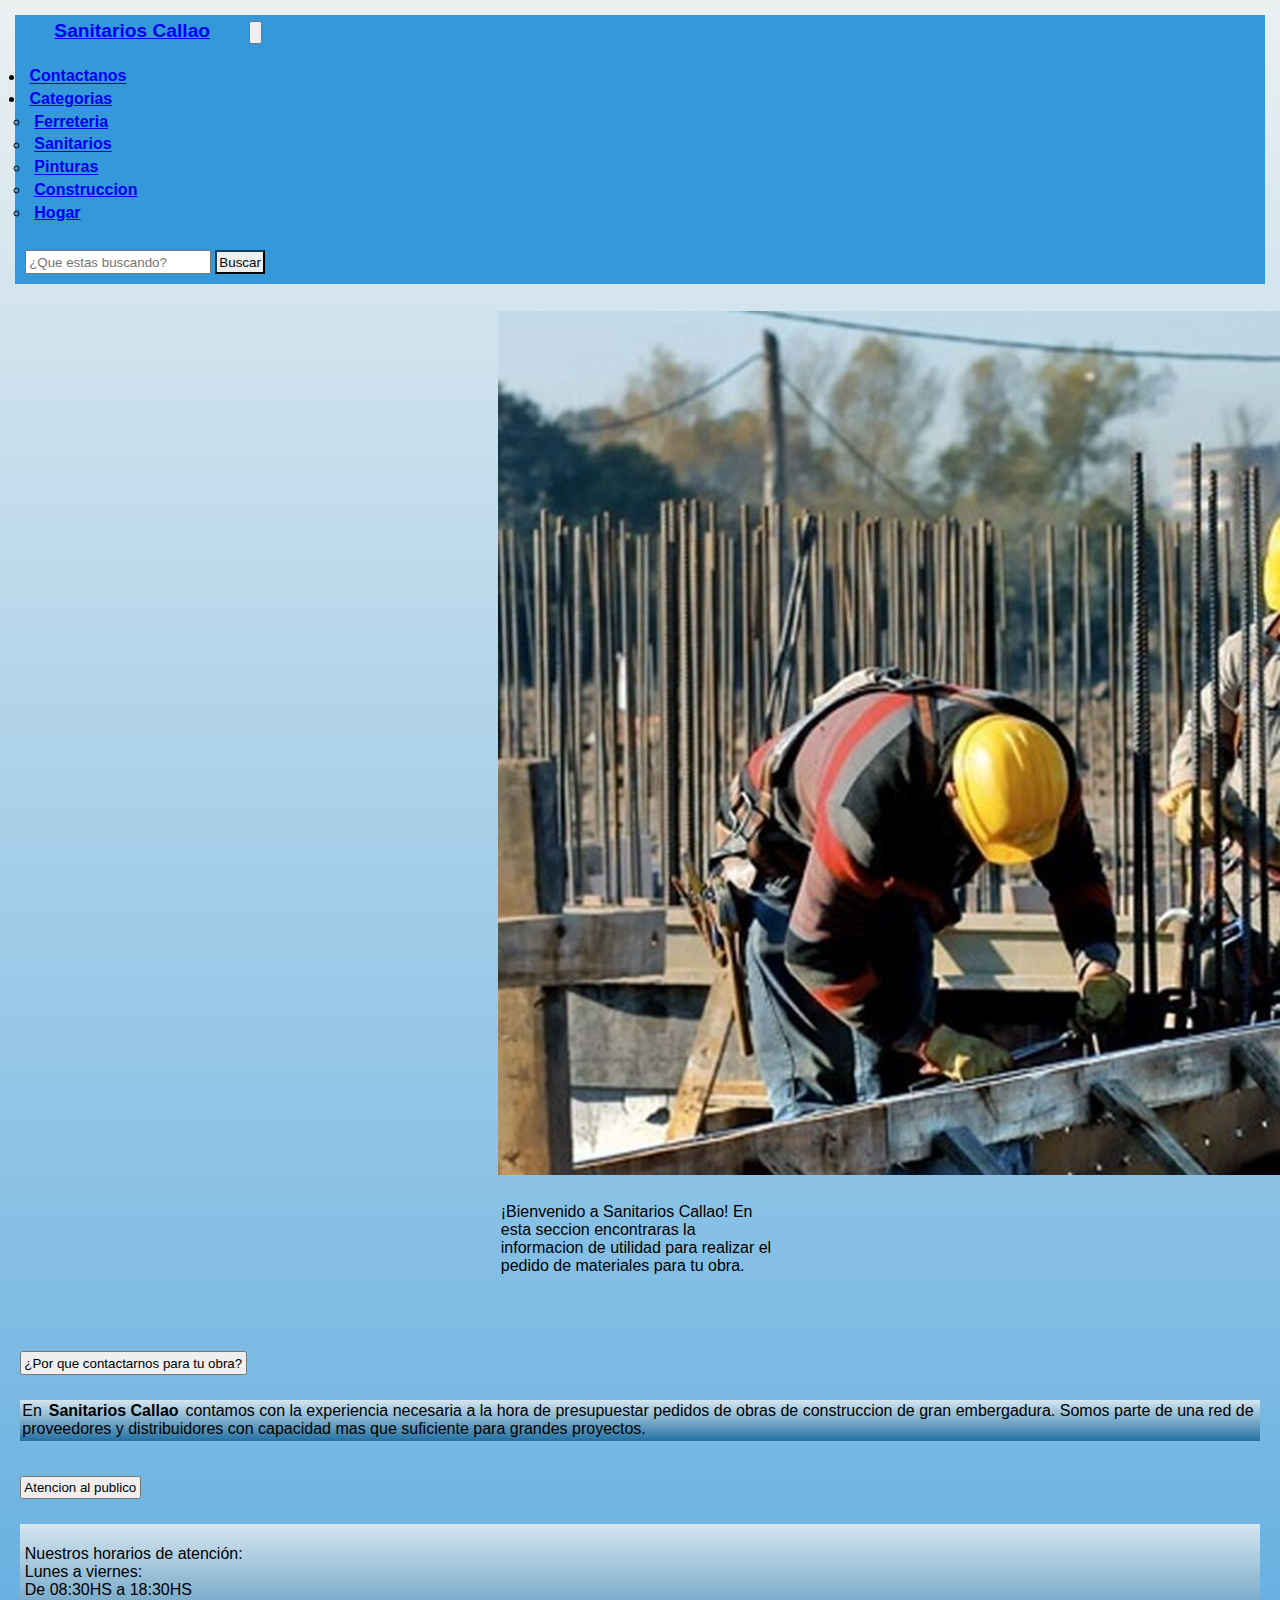
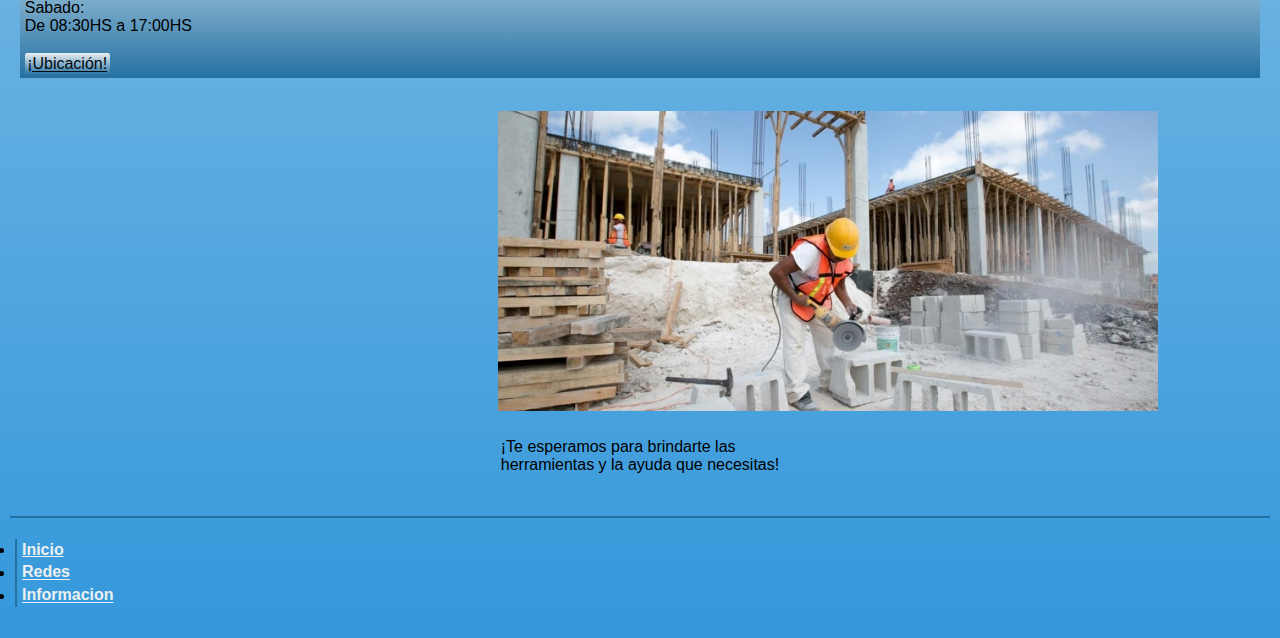
==== sections/construccion.html @ a11d974d "Commit post detalles estilo (boton ubicacion etc), test" ====
<!DOCTYPE html>
<html lang="en">
  <head>
    <!-- Required meta tags -->
    <meta charset="utf-8" />
    <meta name="viewport" content="width=device-width, initial-scale=1" />
    <meta
      name="description"
      content="En Sanitarios Callao armamos tu lista de pedidos necesarios para tu obra y construcción."
    />
    <meta name="keywords" content="Construccion Herramientas" />

    <!-- Bootstrap CSS -->
    <link
      href="https://cdn.jsdelivr.net/npm/bootstrap@5.0.2/dist/css/bootstrap.min.css"
      rel="stylesheet"
      integrity="sha384-EVSTQN3/azprG1Anm3QDgpJLIm9Nao0Yz1ztcQTwFspd3yD65VohhpuuCOmLASjC"
      crossorigin="anonymous"
    />
    <link rel="stylesheet" href="../styles/styles.css" />

    <title>
      Construcción - Sanitarios Callao | Todo lo que necesitas para tus obras
    </title>
  </head>

  <!--   INICIO BODY + HEADER -->

  <body class="body">
    <header class="header">
      <div class="header__main-div">
        <nav class="navbar navbar-expand-lg navbar-light bg-light">
          <div class="container-fluid">
            <a class="navbar-brand marca1" href="../index.html"
              >Sanitarios Callao</a
            >
            <button
              class="navbar-toggler"
              type="button"
              data-bs-toggle="collapse"
              data-bs-target="#navbarScroll"
              aria-controls="navbarScroll"
              aria-expanded="false"
              aria-label="Toggle navigation"
            >
              <span class="navbar-toggler-icon"></span>
            </button>
            <div class="collapse navbar-collapse" id="navbarScroll">
              <ul
                class="navbar-nav me-auto my-2 my-lg-0 navbar-nav-scroll"
                style="--bs-scroll-height: 100px"
              >
                <li class="nav-item">
                  <a class="nav-link" href="../sections/contactos.html"
                    >Contactanos</a
                  >
                </li>
                <li class="nav-item dropdown">
                  <a
                    class="nav-link dropdown-toggle"
                    href="#"
                    id="navbarScrollingDropdown"
                    role="button"
                    data-bs-toggle="dropdown"
                    aria-expanded="false"
                  >
                    Categorias
                  </a>
                  <ul
                    class="dropdown-menu"
                    aria-labelledby="navbarScrollingDropdown"
                  >
                    <li>
                      <a class="dropdown-item" href="ferreteria.html"
                        >Ferreteria</a
                      >
                    </li>
                    <li>
                      <a class="dropdown-item" href="sanitarios.html"
                        >Sanitarios</a
                      >
                    </li>
                    <li>
                      <a class="dropdown-item" href="pinturas.html">Pinturas</a>
                    </li>
                    <li>
                      <a class="dropdown-item" href="construccion.html"
                        >Construccion</a
                      >
                    </li>
                    <li>
                      <a class="dropdown-item" href="hogar.html">Hogar</a>
                    </li>
                  </ul>
                </li>
              </ul>
              <form class="d-flex">
                <input
                  class="form-control me-2"
                  type="search"
                  placeholder="¿Que estas buscando?"
                  aria-label="Search"
                />
                <button class="btn btn-outline-success" type="submit">
                  Buscar
                </button>
              </form>
            </div>
          </div>
        </nav>
      </div>
    </header>

    

    <!-- FIN BODY + HEADER -->

    <!-- INICIO WIDGETS CARDS + ACCORDION -->

    <div class="card-container1">
      <div class="card" style="width: 18rem">
        <img
          src="../img/IMGSectionConstruccion.jpg"
          class="card-img-top"
          alt="Imagen de obra en construcción"
        />
        <div class="card-body">
          <p class="card-text">
            ¡Bienvenido a Sanitarios Callao! En esta seccion encontraras la
            informacion de utilidad para realizar el pedido de materiales para
            tu obra.
          </p>
        </div>
      </div>
    </div>

    <main>
      <div class="accordion" id="accordionPanelsStayOpenExample">
        <div class="accordion-item">
          <h2 class="accordion-header" id="panelsStayOpen-headingOne">
            <button
              class="accordion-button"
              type="button"
              data-bs-toggle="collapse"
              data-bs-target="#panelsStayOpen-collapseOne"
              aria-expanded="true"
              aria-controls="panelsStayOpen-collapseOne"
            >
              ¿Por que contactarnos para tu obra?
            </button>
          </h2>
          <div
            id="panelsStayOpen-collapseOne"
            class="accordion-collapse collapse show"
            aria-labelledby="panelsStayOpen-headingOne"
          >
            <div class="accordion-body">
              En <strong>Sanitarios Callao</strong> contamos con la experiencia necesaria a la hora de presupuestar pedidos de obras de construccion de gran embergadura. Somos parte de una red de proveedores y distribuidores con capacidad mas que suficiente para grandes proyectos.
            </div>
          </div>
        </div>
        <!-- <div class="accordion-item">
          <h2 class="accordion-header" id="panelsStayOpen-headingTwo">
            <button
              class="accordion-button collapsed"
              type="button"
              data-bs-toggle="collapse"
              data-bs-target="#panelsStayOpen-collapseTwo"
              aria-expanded="false"
              aria-controls="panelsStayOpen-collapseTwo"
            >
              Informacion institucional
            </button>
          </h2>
          <div
            id="panelsStayOpen-collapseTwo"
            class="accordion-collapse collapse"
            aria-labelledby="panelsStayOpen-headingTwo"
          >
            <div class="accordion-body">
              Situado en las cercanias de la estacion de Grand Bourg del
              ferrocarril Belgrano Norte, Santiarios Callao es una ferreteria de
              barrio que ofrece a la zona muchisimas soluciones y los provee de
              elementos siempre tan necesitados en el hogar. En el contexto
              presente cuando la cuarentena forzo a los vecinos a permanecer en
              sus hogares, las ferreterias de barrio fueron esenciales ya que
              los ciudadanos empezaron a mejorar las condiciones de sus hogares
              dia tras dia. En Sanitarios Callao se ofrecio, ofrece y ofrecera
              siempre atencion personalizada y experimentada a todo aquel que se
              acerce a nuestro mostrador. Adicionalmente podemos gestionar
              grandes pedidos para fines mayoristas como puede ser una obra o
              proyecto de mayor embergadura.
            </div>
          </div>
        </div> -->
        <div class="accordion-item">
          <h2 class="accordion-header" id="panelsStayOpen-headingThree">
            <button
              class="accordion-button collapsed"
              type="button"
              data-bs-toggle="collapse"
              data-bs-target="#panelsStayOpen-collapseThree"
              aria-expanded="false"
              aria-controls="panelsStayOpen-collapseThree"
            >
              Atencion al publico
            </button>
          </h2>
          <div
            id="panelsStayOpen-collapseThree"
            class="accordion-collapse collapse"
            aria-labelledby="panelsStayOpen-headingThree"
          >
            <div class="accordion-body">
              <p>
                Nuestros horarios de atención: <br />

                Lunes a viernes: <br />
                De 08:30HS a 18:30HS <br />
                Sabado: <br />
                De 08:30HS a 17:00HS <br />
              </p>
              <div>
                <a class="ubication-btn" href="https://www.google.com.ar/maps/place/Sanitarios+Callao/@-34.4780199,-58.7331586,18.83z/data=!4m5!3m4!1s0x95bca27e3b64666b:0x773f74cf2b16455b!8m2!3d-34.4775472!4d-58.7335548" class="ubicacion1" target="_blank">¡Ubicación!</a>
            </div>
            </div>
          </div>
        </div>
      </div>
    </main>

    <!-- <div class="form-container1">
      <form class="row gy-2 gx-3 align-items-center">
        <div class="col-auto">
          <label class="visually-hidden" for="autoSizingInput">Nombre</label>
          <input
            type="text"
            class="form-control"
            id="autoSizingInput"
            placeholder="Nombre completo"
          />
        </div>
        <div class="col-auto">
          <label class="visually-hidden" for="autoSizingInputGroup"
            >Username</label
          >
          <div class="input-group">
            <div class="input-group-text">@</div>
            <input
              type="text"
              class="form-control"
              id="autoSizingInputGroup"
              placeholder="Usuario/Cliente"
            />
          </div>
        </div>
        <div class="col-auto">
          <label class="visually-hidden" for="autoSizingSelect"
            >Preference</label
          >
          <select class="form-select" id="autoSizingSelect">
            <option selected>Elegir...</option>
            <option value="1">Mayorista</option>
            <option value="2">Minorista</option>
            <option value="3">Distribuidor</option>
          </select>
        </div>
        <div class="col-auto">
          <div class="form-check">
            <input
              class="form-check-input"
              type="checkbox"
              id="autoSizingCheck"
            />
            <label class="form-check-label" for="autoSizingCheck">
              Recordarme
            </label>
          </div>
        </div>
        <div class="col-auto">
          <button type="submit" class="btn btn-primary">Enviar</button>
        </div>
      </form>
    </div> -->

    <div class="card-container2">
      <div class="card" style="width: 18rem">
        <img src="../img/2da-imagen-construccion.jpg" class="card-img-top" alt="obra en construcción" />
        <div class="card-body">
          <p class="card-text">
            ¡Te esperamos para brindarte las herramientas y la ayuda que
            necesitas!
          </p>
        </div>
      </div>
    </div>

    <!-- FIN WIDGETS CARDS + ACCORDION -->

    <!-- INICIO FOOTER -->

    <footer class="footer">
      <ul class="nav justify-content-end">
        <li class="nav-item">
          <a class="nav-link active" aria-current="page" href="../index.html">Inicio</a>
        </li>
        <li class="nav-item">
          <a class="nav-link" href="#">Redes</a>
        </li>
        <li class="nav-item">
          <a class="nav-link" href="#">Informacion</a>
        </li>
      </ul>
    </footer>

    <!-- FIN FOOTER -->

    <!-- Option 1: Bootstrap Bundle with Popper -->
    <script
      src="https://cdn.jsdelivr.net/npm/bootstrap@5.0.2/dist/js/bootstrap.bundle.min.js"
      integrity="sha384-MrcW6ZMFYlzcLA8Nl+NtUVF0sA7MsXsP1UyJoMp4YLEuNSfAP+JcXn/tWtIaxVXM"
      crossorigin="anonymous"
    ></script>
  </body>
</html>
---- styles/styles.css ----
* {
  font-family: sans-serif !important;
  padding: 0.15rem !important;
}

body {
  background-image: -webkit-gradient(linear, left top, left bottom, from(#ECF0F1), to(#3498DB));
  background-image: linear-gradient(#ECF0F1, #3498DB);
  padding: unset !important;
}

.bg-light {
  background-color: #3498DB !important;
}

.nav-link {
  font-weight: bolder;
}

.dropdown-item {
  font-weight: bold;
}

.btn-outline-success {
  color: #03090e;
  border-color: #03090e;
}

.card-container1, .card-container2 {
  display: -webkit-box;
  display: -ms-flexbox;
  display: flex;
  -webkit-box-pack: center;
      -ms-flex-pack: center;
          justify-content: center;
  margin-top: 1rem !important;
  margin-bottom: 1rem !important;
}

.marca1 {
  font-size: 1.2rem;
  font-weight: bolder;
  -webkit-transition: color 1s, -webkit-transform 2s;
  transition: color 1s, -webkit-transform 2s;
  transition: transform 2s, color 1s;
  transition: transform 2s, color 1s, -webkit-transform 2s;
  margin-right: 2rem;
  margin-left: 2rem;
}

.marca1:hover {
  -webkit-transform: scale(1.3, 1.8);
          transform: scale(1.3, 1.8);
  color: #D4E6F1 !important;
}

.accordion-body {
  background-image: -webkit-gradient(linear, left top, left bottom, from(#D4E6F1), to(#2471A3));
  background-image: linear-gradient(#D4E6F1, #2471A3);
}

.ubicacion1 {
  text-decoration: none;
}

.form-container1 {
  display: -webkit-box;
  display: -ms-flexbox;
  display: flex;
  -webkit-box-pack: space-evenly;
      -ms-flex-pack: space-evenly;
          justify-content: space-evenly;
}

.form-select {
  width: 8rem;
}

.col-auto {
  margin-right: 2rem;
}

.ubication-btn {
  background-image: -webkit-gradient(linear, left top, left bottom, from(#ECF0F1), to(#2471A3));
  background-image: linear-gradient(#ECF0F1, #2471A3);
  color: #03090e;
  border-radius: 2px;
}

.footer {
  border-top: 2px solid #2471A3;
}

.footer .justify-content-end .nav-item {
  border-left: 2px solid #2471A3;
}

.footer .justify-content-end .nav-item .nav-link {
  color: #ECF0F1;
}
/*# sourceMappingURL=styles.css.map */
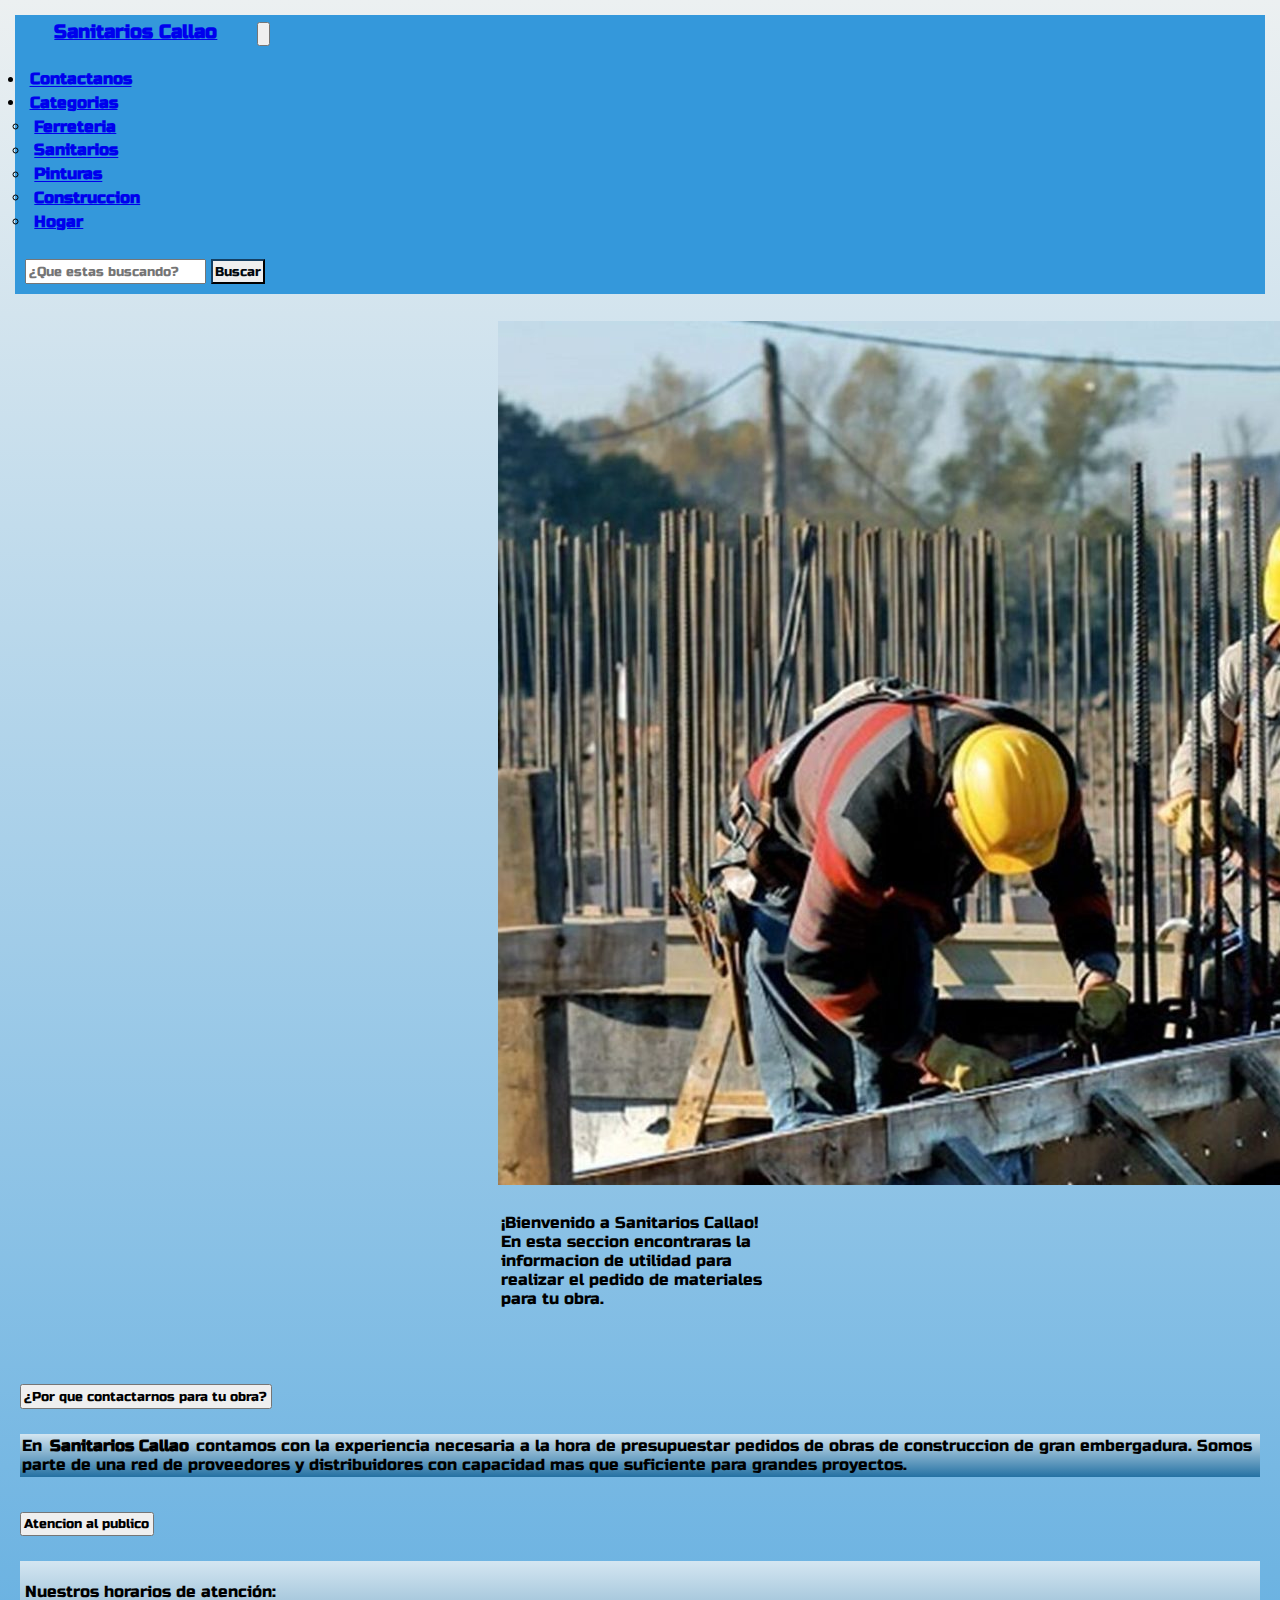
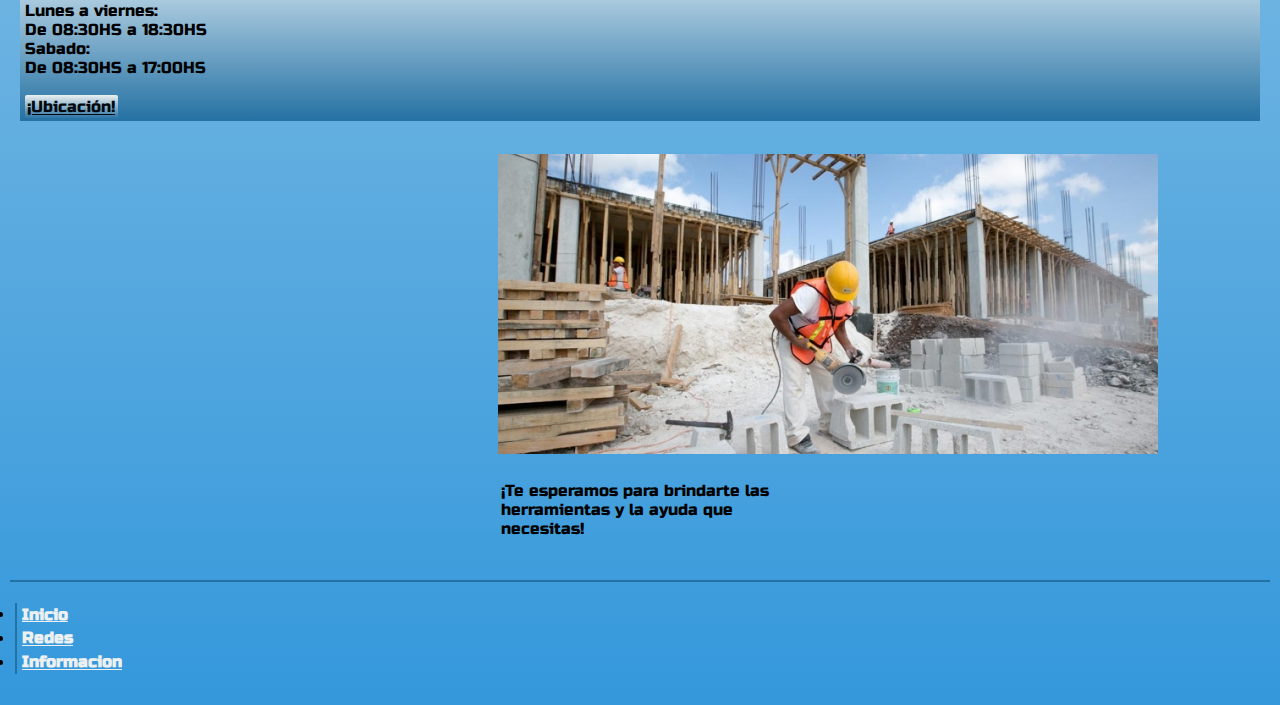
==== commit d8c0603b: "push con google fonts en todas las sections para subir al host de VERCEL" ====
--- a/sections/construccion.html
+++ b/sections/construccion.html
@@ -18,6 +18,9 @@
       crossorigin="anonymous"
     />
     <link rel="stylesheet" href="../styles/styles.css" />
+    <link rel="preconnect" href="https://fonts.googleapis.com">
+<link rel="preconnect" href="https://fonts.gstatic.com" crossorigin>
+<link href="https://fonts.googleapis.com/css2?family=Bebas+Neue&family=Russo+One&display=swap" rel="stylesheet">
 
     <title>
       Construcción - Sanitarios Callao | Todo lo que necesitas para tus obras
--- a/styles/styles.css
+++ b/styles/styles.css
@@ -1,5 +1,5 @@
 * {
-  font-family: sans-serif !important;
+  font-family: 'Russo One', sans-serif;
   padding: 0.15rem !important;
 }
 
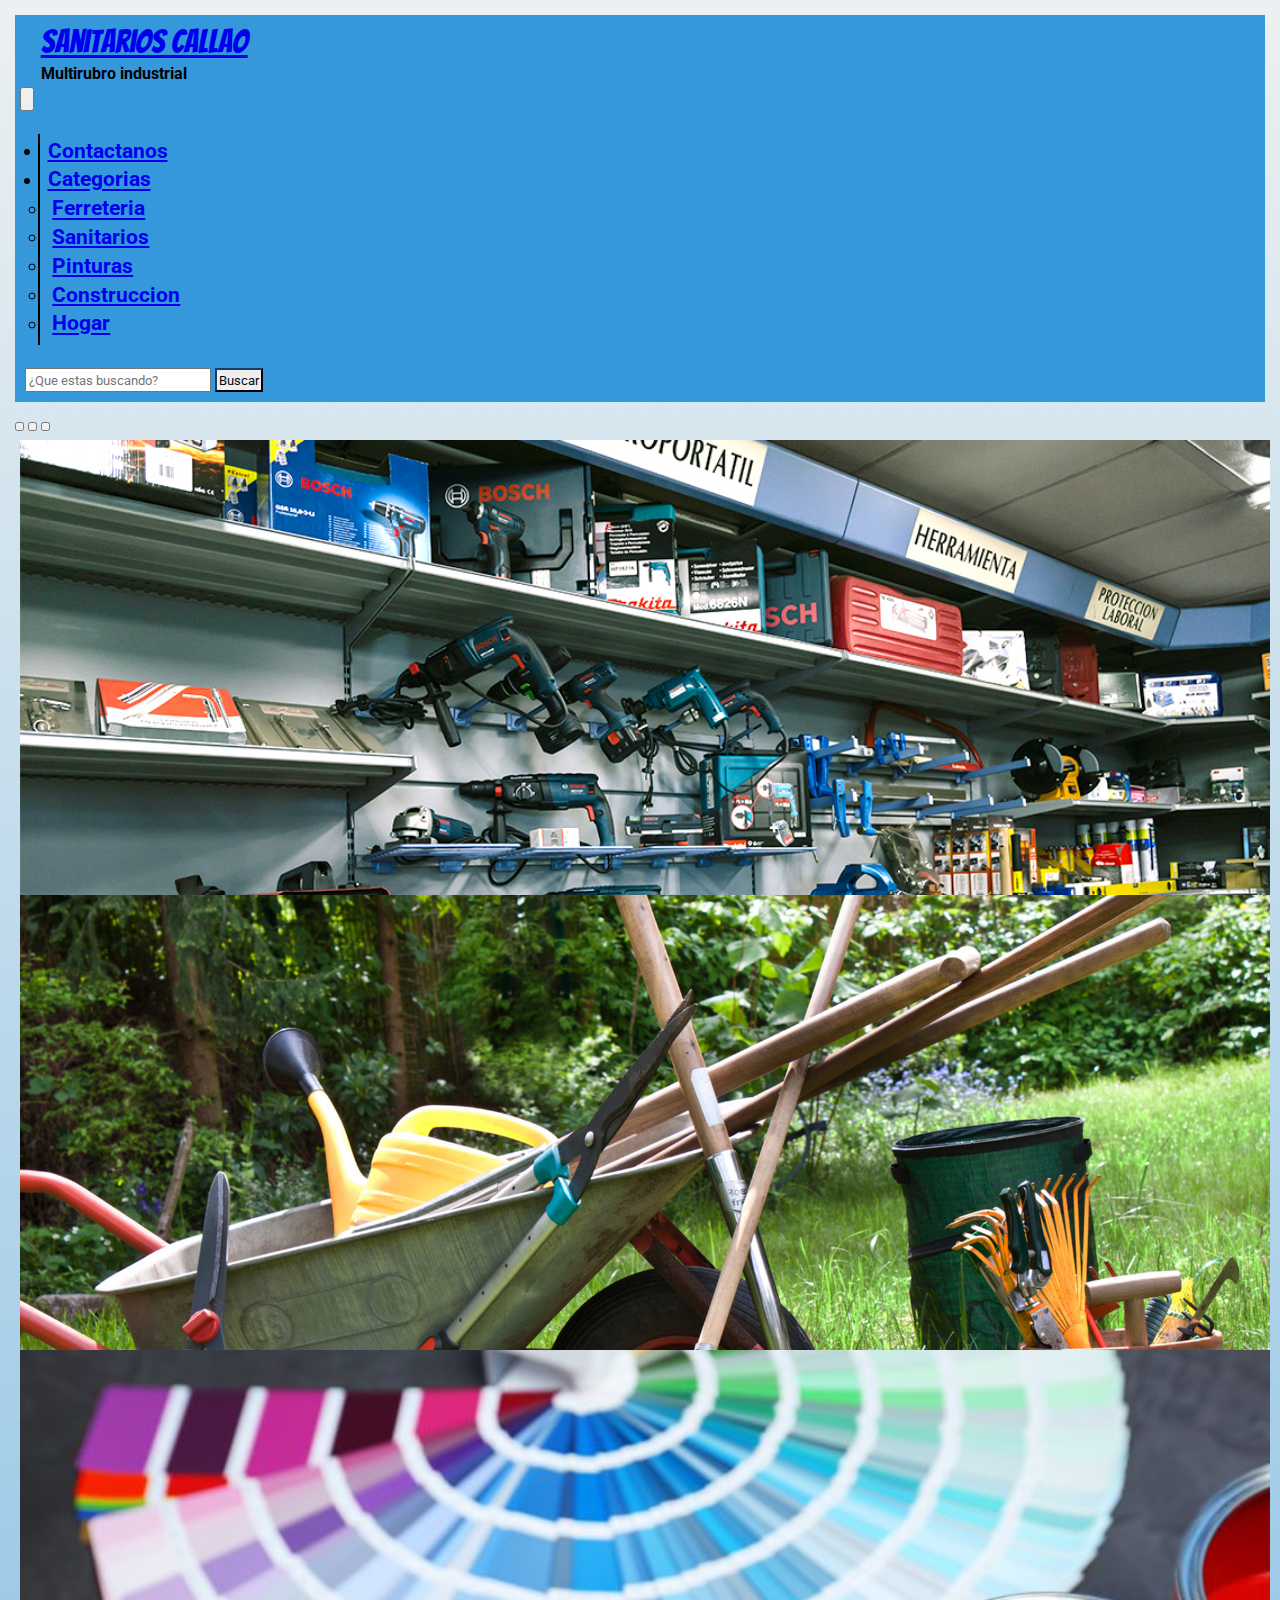
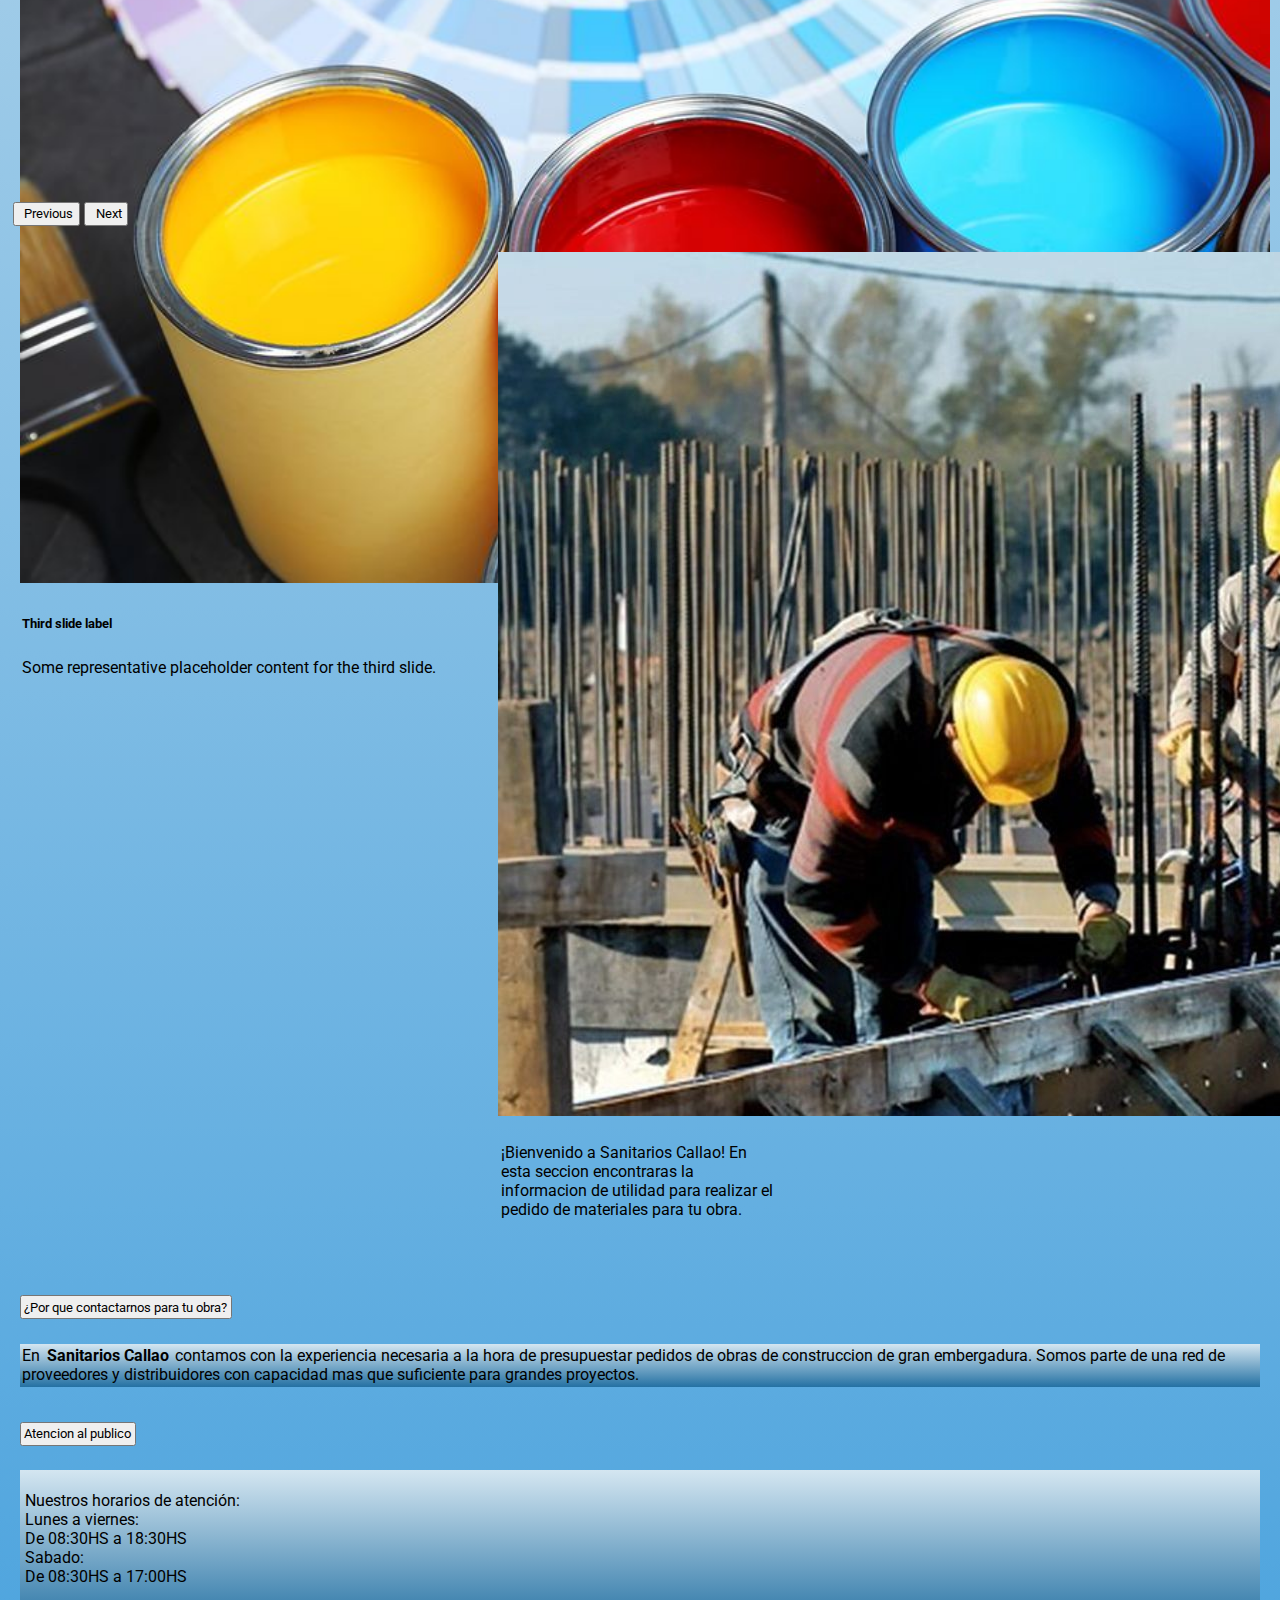
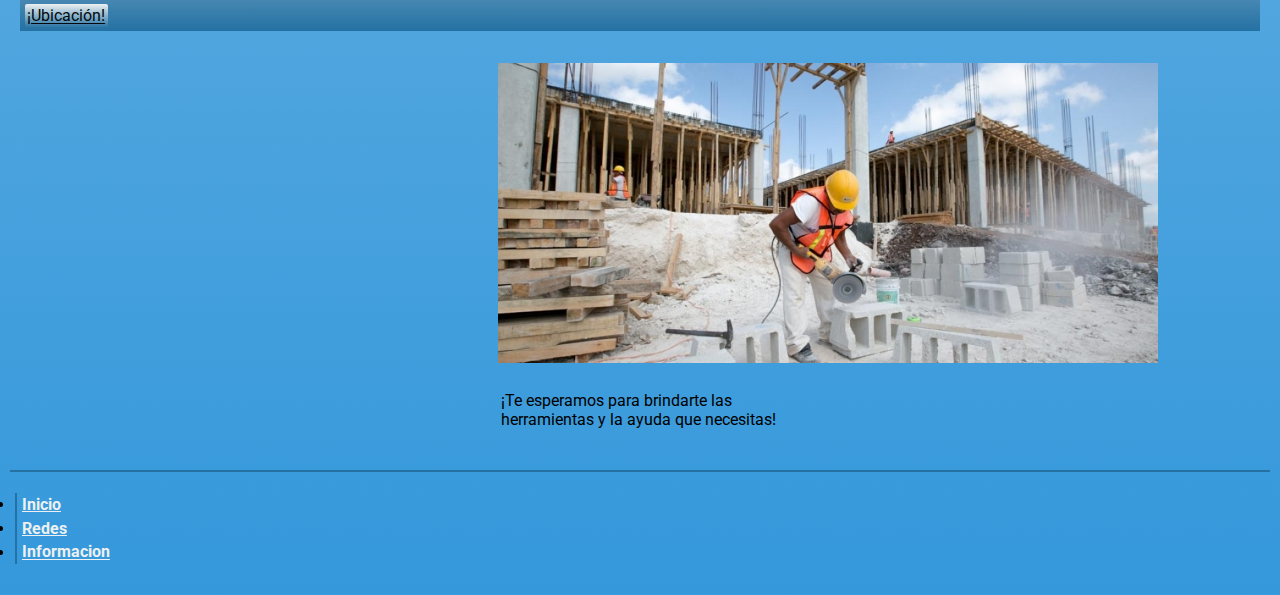
==== commit 53f9ec23: "correjido botto hamburguesa navbar. Nuevas fuentes y carousel en todas las secciones" ====
--- a/sections/construccion.html
+++ b/sections/construccion.html
@@ -21,6 +21,12 @@
     <link rel="preconnect" href="https://fonts.googleapis.com">
 <link rel="preconnect" href="https://fonts.gstatic.com" crossorigin>
 <link href="https://fonts.googleapis.com/css2?family=Bebas+Neue&family=Russo+One&display=swap" rel="stylesheet">
+<link rel="preconnect" href="https://fonts.googleapis.com">
+<link rel="preconnect" href="https://fonts.gstatic.com" crossorigin>
+<link href="https://fonts.googleapis.com/css2?family=Roboto:wght@100;400&display=swap" rel="stylesheet">
+<link rel="preconnect" href="https://fonts.googleapis.com">
+<link rel="preconnect" href="https://fonts.gstatic.com" crossorigin>
+<link href="https://fonts.googleapis.com/css2?family=Bangers&family=Luckiest+Guy&display=swap" rel="stylesheet">
 
     <title>
       Construcción - Sanitarios Callao | Todo lo que necesitas para tus obras
@@ -32,31 +38,20 @@
   <body class="body">
     <header class="header">
       <div class="header__main-div">
-        <nav class="navbar navbar-expand-lg navbar-light bg-light">
-          <div class="container-fluid">
-            <a class="navbar-brand marca1" href="../index.html"
-              >Sanitarios Callao</a
-            >
-            <button
-              class="navbar-toggler"
-              type="button"
-              data-bs-toggle="collapse"
-              data-bs-target="#navbarScroll"
-              aria-controls="navbarScroll"
-              aria-expanded="false"
-              aria-label="Toggle navigation"
-            >
-              <span class="navbar-toggler-icon"></span>
-            </button>
-            <div class="collapse navbar-collapse" id="navbarScroll">
-              <ul
-                class="navbar-nav me-auto my-2 my-lg-0 navbar-nav-scroll"
-                style="--bs-scroll-height: 100px"
-              >
+          <nav class="navbar navbar-expand-lg navbar-light bg-light">
+              <div class="container-fluid">
+                <div class="container-marca">
+                  <a class="navbar-brand marca1" href="../index.html">Sanitarios Callao</a>
+                  <p class="marca2">Multirubro industrial</p>
+                </div>
+                <button class="navbar-toggler" type="button" data-bs-toggle="collapse" data-bs-target="#navbarScroll" aria-controls="navbarScroll" aria-expanded="false" aria-label="Toggle navigation">
+                  <span class="navbar-toggler-icon"></span>
+                </button>
+                <div class="collapse navbar-collapse" id="navbarScroll">
+                  <ul class="navbar-nav me-auto my-2 my-lg-0 navbar-nav-scroll" style="--bs-scroll-height: 100%;">
                 <li class="nav-item">
                   <a class="nav-link" href="../sections/contactos.html"
-                    >Contactanos</a
-                  >
+                    >Contactanos</a>
                 </li>
                 <li class="nav-item dropdown">
                   <a
@@ -117,6 +112,49 @@
     
 
     <!-- FIN BODY + HEADER -->
+
+         <!-- PRUEBA CAROUSEL -->
+
+         <div id="carouselExampleCaptions" class="carousel slide" data-bs-ride="carousel">
+          <div class="carousel-indicators">
+            <button type="button" data-bs-target="#carouselExampleCaptions" data-bs-slide-to="0" class="active" aria-current="true" aria-label="Slide 1"></button>
+            <button type="button" data-bs-target="#carouselExampleCaptions" data-bs-slide-to="1" aria-label="Slide 2"></button>
+            <button type="button" data-bs-target="#carouselExampleCaptions" data-bs-slide-to="2" aria-label="Slide 3"></button>
+          </div>
+          <div class="carousel-inner">
+            <div class="carousel-item active">
+              <img src="../img/CAROUSEL1.jpg" class="d-block" alt="...">
+              <div class="carousel-caption d-none d-md-block">
+                <h5>First slide label</h5>
+                <p>Some representative placeholder content for the first slide.</p>
+              </div>
+            </div>
+            <div class="carousel-item">
+              <img src="../img/CAROUSEL4.jpg" class="d-block" alt="...">
+              <div class="carousel-caption d-none d-md-block">
+                <h5>Second slide label</h5>
+                <p>Some representative placeholder content for the second slide.</p>
+              </div>
+            </div>
+            <div class="carousel-item">
+              <img src="../img/CAROUSEL3.jpg" class="d-block" alt="...">
+              <div class="carousel-caption d-none d-md-block">
+                <h5>Third slide label</h5>
+                <p>Some representative placeholder content for the third slide.</p>
+              </div>
+            </div>
+          </div>
+          <button class="carousel-control-prev" type="button" data-bs-target="#carouselExampleCaptions" data-bs-slide="prev">
+            <span class="carousel-control-prev-icon" aria-hidden="true"></span>
+            <span class="visually-hidden">Previous</span>
+          </button>
+          <button class="carousel-control-next" type="button" data-bs-target="#carouselExampleCaptions" data-bs-slide="next">
+            <span class="carousel-control-next-icon" aria-hidden="true"></span>
+            <span class="visually-hidden">Next</span>
+          </button>
+        </div>
+    
+        <!-- FIN PRUEBA CAROUSEL -->
 
     <!-- INICIO WIDGETS CARDS + ACCORDION -->
 
--- a/styles/styles.css
+++ b/styles/styles.css
@@ -1,5 +1,5 @@
 * {
-  font-family: 'Russo One', sans-serif;
+  font-family: 'Roboto', sans-serif;
   padding: 0.15rem !important;
 }
 
@@ -37,26 +37,64 @@
   margin-bottom: 1rem !important;
 }
 
-.marca1 {
-  font-size: 1.2rem;
-  font-weight: bolder;
+.container-marca {
+  display: -webkit-box;
+  display: -ms-flexbox;
+  display: flex;
+  -webkit-box-orient: vertical;
+  -webkit-box-direction: normal;
+      -ms-flex-direction: column;
+          flex-direction: column;
+}
+
+.container-marca .marca1 {
+  font-size: 2rem;
   -webkit-transition: color 1s, -webkit-transform 2s;
   transition: color 1s, -webkit-transform 2s;
   transition: transform 2s, color 1s;
   transition: transform 2s, color 1s, -webkit-transform 2s;
-  margin-right: 2rem;
-  margin-left: 2rem;
+  margin-right: 1rem;
+  margin-left: 1rem;
+  margin-bottom: 0;
+  font-family: 'Bangers', cursive;
 }
 
-.marca1:hover {
-  -webkit-transform: scale(1.3, 1.8);
-          transform: scale(1.3, 1.8);
+.container-marca .marca2 {
+  font-size: 1rem;
+  font-weight: bold;
+  margin-right: 1rem;
+  margin-left: 1rem;
+  margin-bottom: 0;
+  margin-top: 0;
+}
+
+.container-marca .marca1:hover {
+  -webkit-transform: scale(1.2, 1.7);
+          transform: scale(1.2, 1.7);
   color: #D4E6F1 !important;
+}
+
+.navbar-nav {
+  font-size: 1.3rem;
+  margin-left: 1rem;
+  border-left: 2px solid black;
 }
 
 .accordion-body {
   background-image: -webkit-gradient(linear, left top, left bottom, from(#D4E6F1), to(#2471A3));
   background-image: linear-gradient(#D4E6F1, #2471A3);
+}
+
+.carousel-item {
+  width: 100%;
+  height: 100%;
+  max-height: 450px;
+}
+
+.carousel-item img {
+  width: 100%;
+  margin-left: auto;
+  margin-right: auto;
 }
 
 .ubicacion1 {
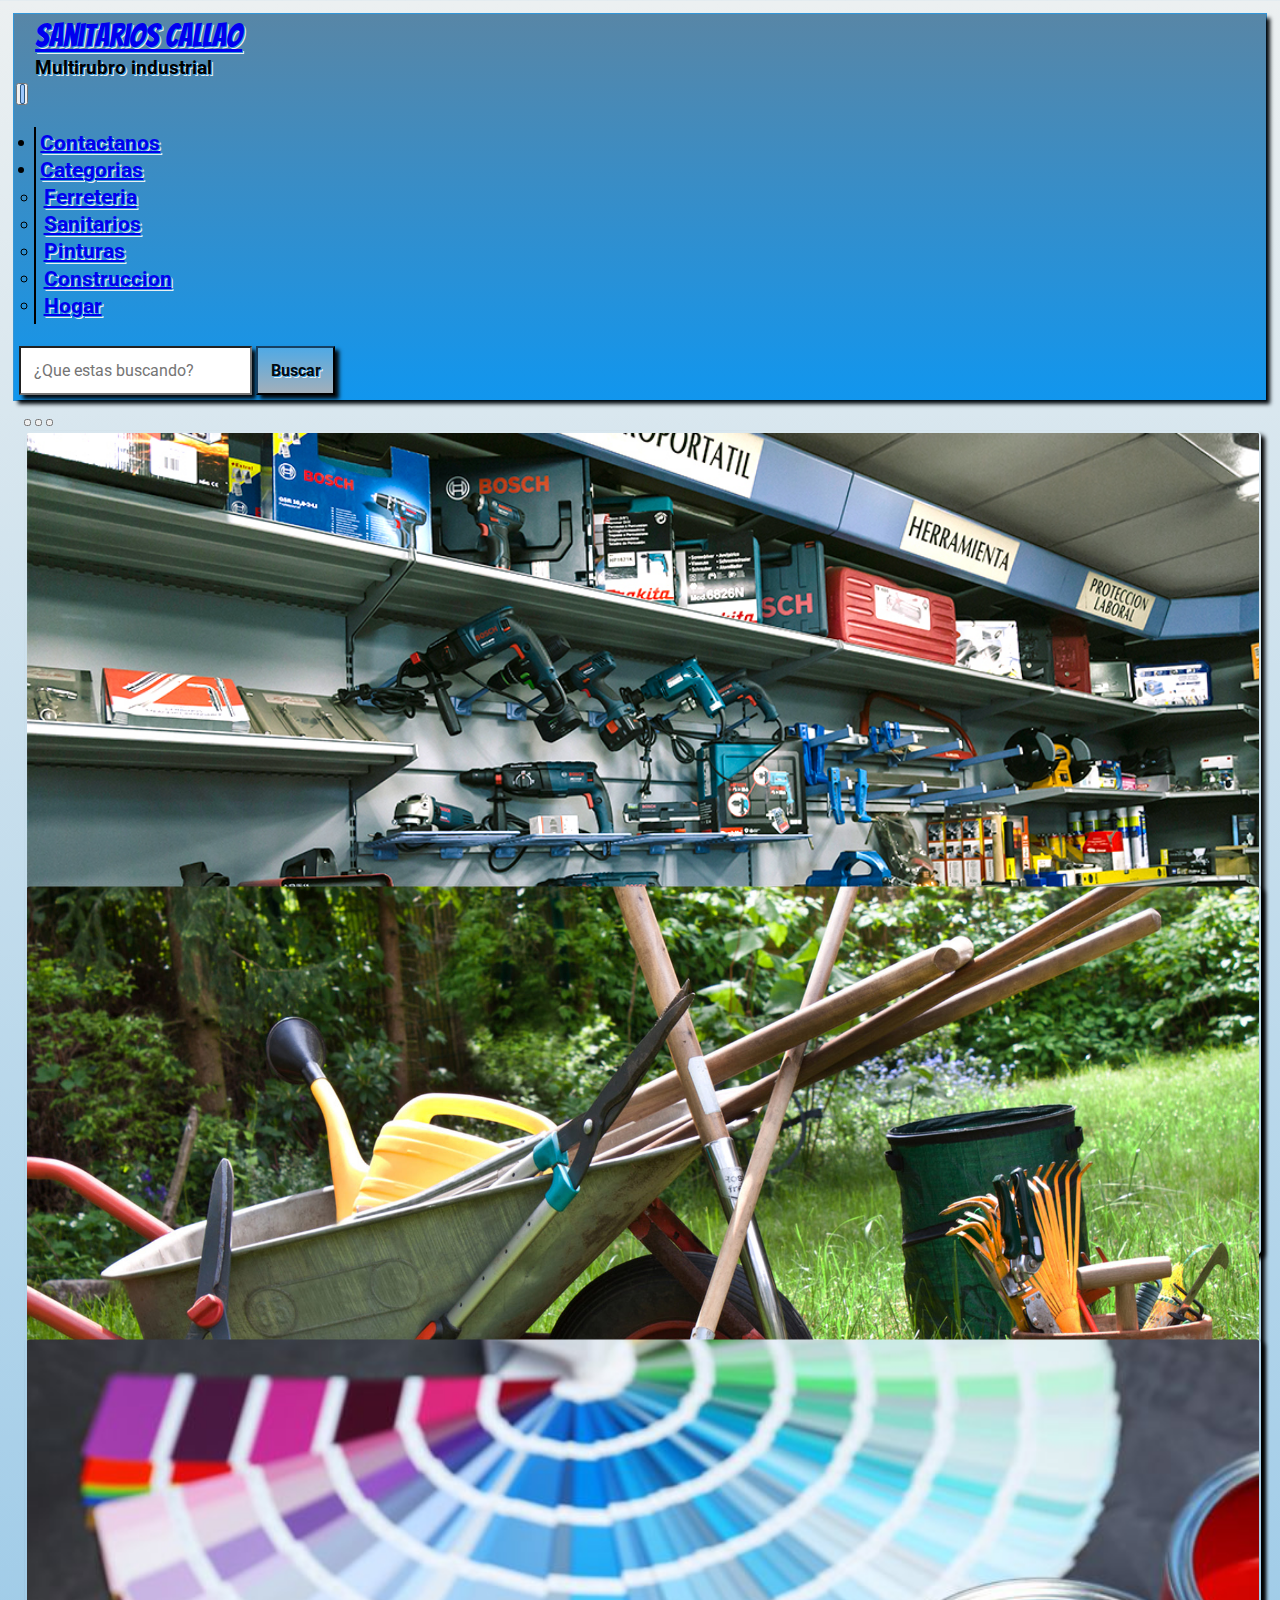
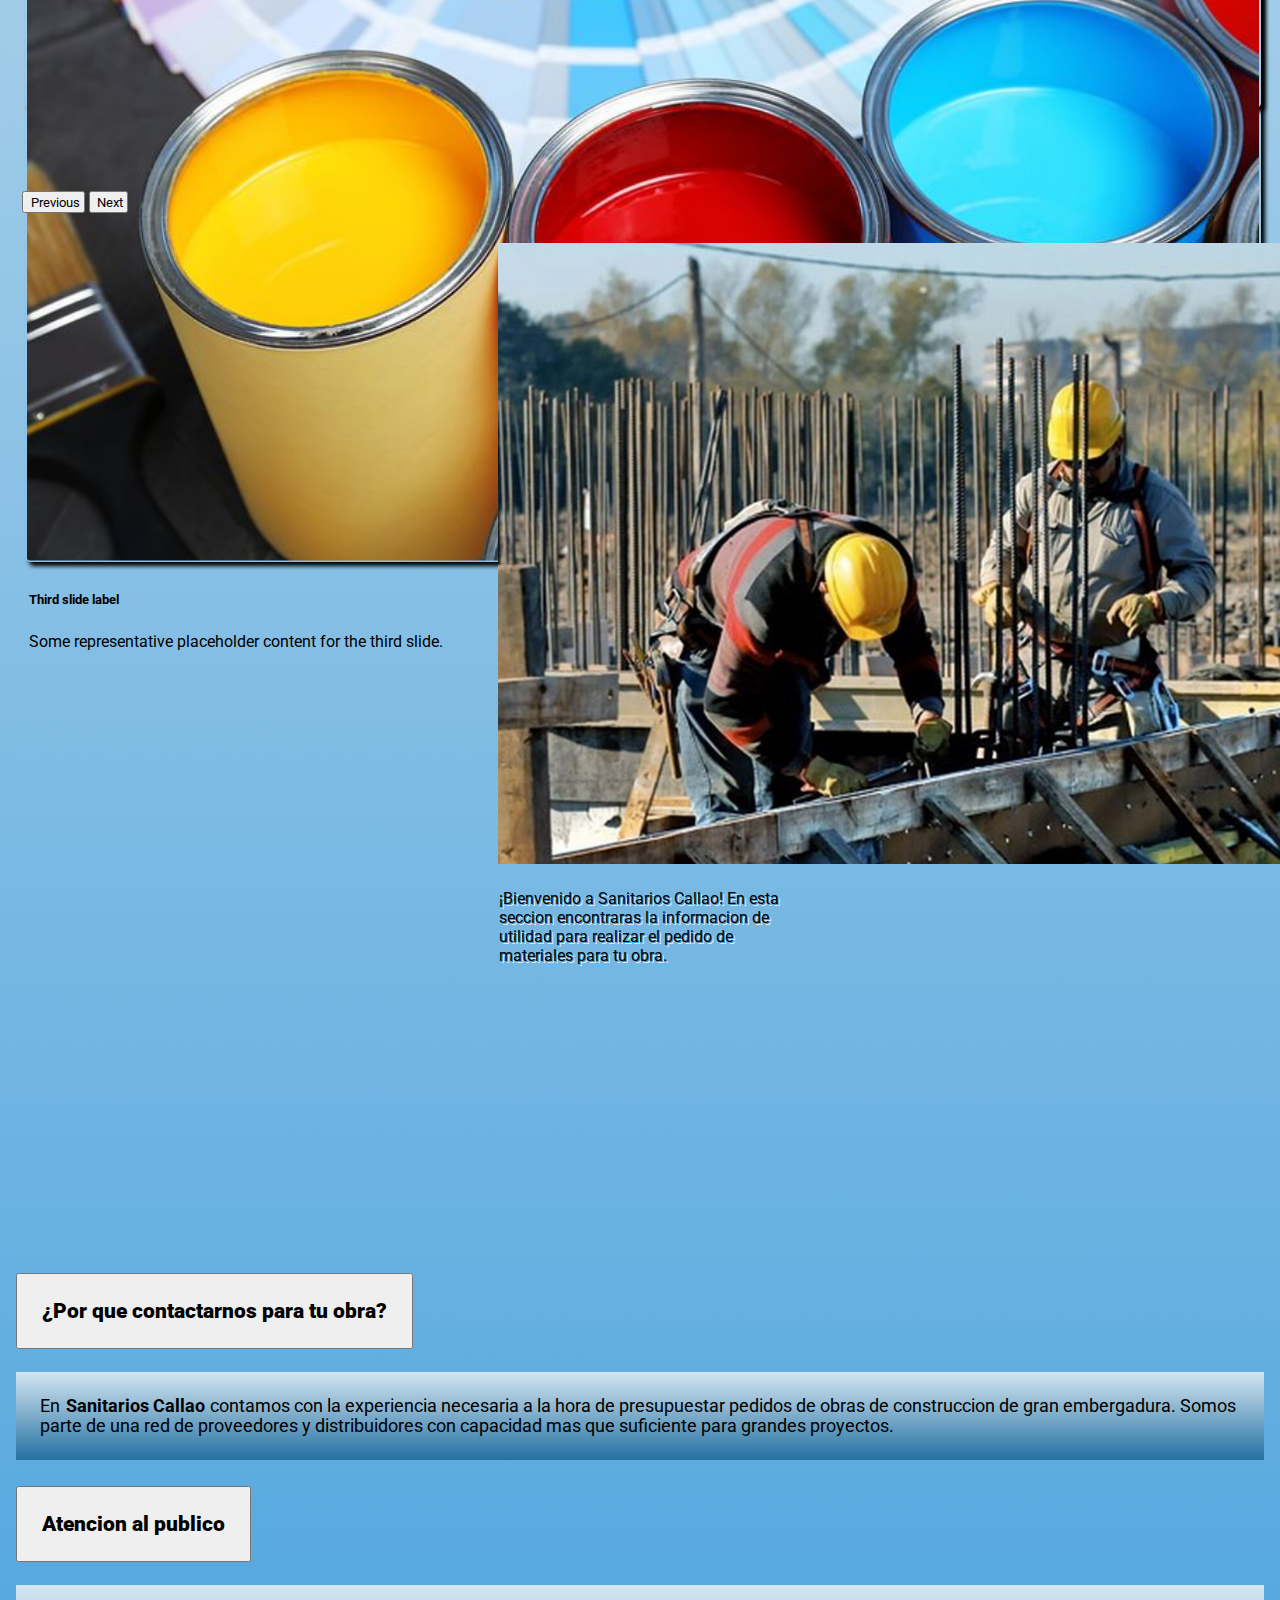
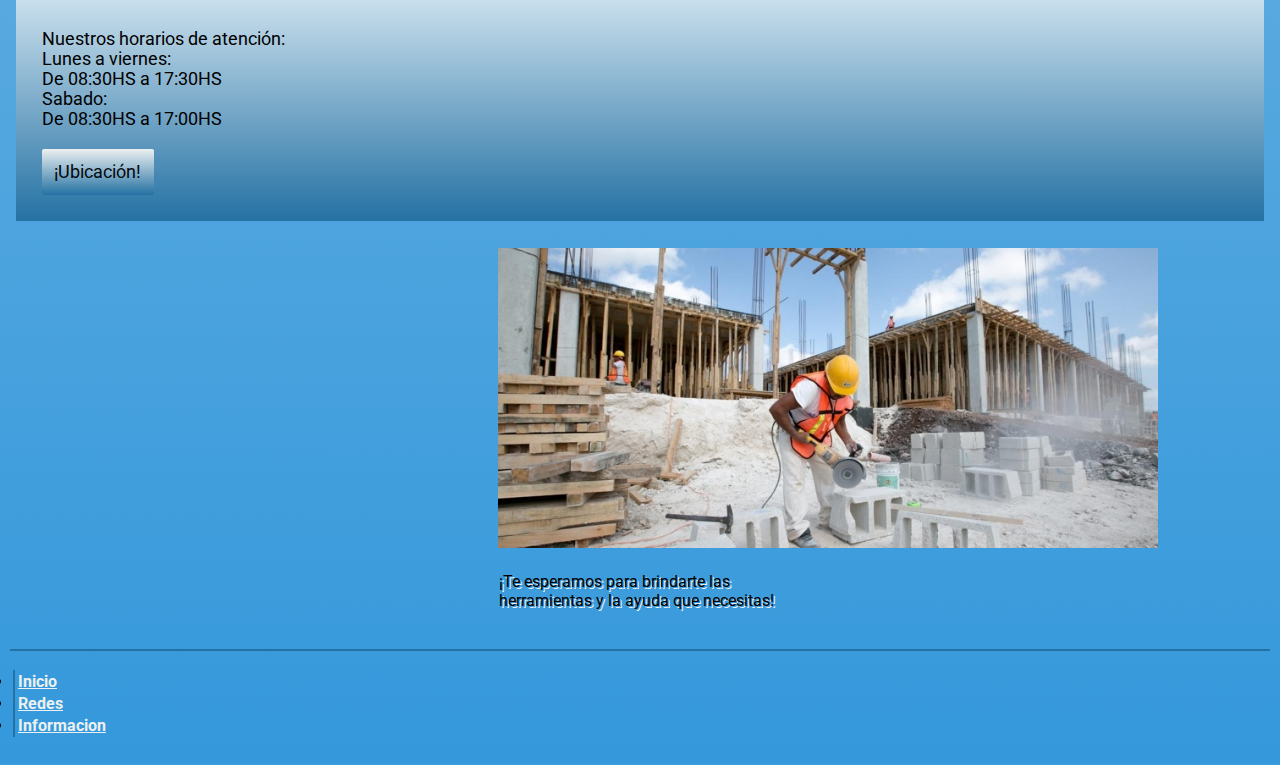
==== commit afbd1924: "retoques" ====
--- a/sections/construccion.html
+++ b/sections/construccion.html
@@ -257,12 +257,12 @@
                 Nuestros horarios de atención: <br />
 
                 Lunes a viernes: <br />
-                De 08:30HS a 18:30HS <br />
+                De 08:30HS a 17:30HS <br />
                 Sabado: <br />
                 De 08:30HS a 17:00HS <br />
               </p>
               <div>
-                <a class="ubication-btn" href="https://www.google.com.ar/maps/place/Sanitarios+Callao/@-34.4780199,-58.7331586,18.83z/data=!4m5!3m4!1s0x95bca27e3b64666b:0x773f74cf2b16455b!8m2!3d-34.4775472!4d-58.7335548" class="ubicacion1" target="_blank">¡Ubicación!</a>
+                <a class="ubication-btn ubicacion1" href="https://www.google.com.ar/maps/place/Sanitarios+Callao/@-34.4780199,-58.7331586,18.83z/data=!4m5!3m4!1s0x95bca27e3b64666b:0x773f74cf2b16455b!8m2!3d-34.4775472!4d-58.7335548" class="ubicacion1" target="_blank">¡Ubicación!</a>
             </div>
             </div>
           </div>
--- a/styles/styles.css
+++ b/styles/styles.css
@@ -1,6 +1,6 @@
 * {
   font-family: 'Roboto', sans-serif;
-  padding: 0.15rem !important;
+  padding: 0.1rem !important;
 }
 
 body {
@@ -13,8 +13,23 @@
   background-color: #3498DB !important;
 }
 
+.container-fluid {
+  -webkit-box-shadow: 4px 4px 4px #03090e;
+          box-shadow: 4px 4px 4px #03090e;
+  text-shadow: 1px 1px 0px #3498DB , 2px 2px 0px #ECF0F1;
+  background-image: -webkit-gradient(linear, left top, left bottom, from(#707a8398), to(#1196ee));
+  background-image: linear-gradient(#707a8398, #1196ee);
+}
+
 .nav-link {
   font-weight: bolder;
+}
+
+.form-control, .btn-outline-success {
+  padding: .8rem !important;
+  font-size: 1rem;
+  -webkit-box-shadow: 4px 4px 4px #03090e;
+          box-shadow: 4px 4px 4px #03090e;
 }
 
 .dropdown-item {
@@ -24,6 +39,16 @@
 .btn-outline-success {
   color: #03090e;
   border-color: #03090e;
+  text-shadow: 1px 1px 0px #3498DB , 2px 2px 0px #ECF0F1;
+  background-image: -webkit-gradient(linear, left top, left bottom, from(#3fa2e4e7), to(#7d90a0ab));
+  background-image: linear-gradient(#3fa2e4e7, #7d90a0ab);
+  font-weight: bolder;
+}
+
+.navbar-toggler-icon {
+  background-color: #83bbffc4;
+  border: 1px solid #013057bb;
+  border-radius: 2px;
 }
 
 .card-container1, .card-container2 {
@@ -35,6 +60,21 @@
           justify-content: center;
   margin-top: 1rem !important;
   margin-bottom: 1rem !important;
+  text-shadow: 1px 1px 0px #3498DB , 2px 2px 0px #ECF0F1;
+}
+
+.card-container1 .card {
+  width: 18rem;
+}
+
+.card-container1 .card img {
+  height: 63%;
+}
+
+.card-container1 .card .card-body {
+  height: -webkit-fit-content;
+  height: -moz-fit-content;
+  height: fit-content;
 }
 
 .container-marca {
@@ -49,10 +89,10 @@
 
 .container-marca .marca1 {
   font-size: 2rem;
-  -webkit-transition: color 1s, -webkit-transform 2s;
-  transition: color 1s, -webkit-transform 2s;
-  transition: transform 2s, color 1s;
-  transition: transform 2s, color 1s, -webkit-transform 2s;
+  -webkit-transition: color 1.5s, -webkit-transform 2.5s;
+  transition: color 1.5s, -webkit-transform 2.5s;
+  transition: transform 2.5s, color 1.5s;
+  transition: transform 2.5s, color 1.5s, -webkit-transform 2.5s;
   margin-right: 1rem;
   margin-left: 1rem;
   margin-bottom: 0;
@@ -60,7 +100,7 @@
 }
 
 .container-marca .marca2 {
-  font-size: 1rem;
+  font-size: 1.2rem;
   font-weight: bold;
   margin-right: 1rem;
   margin-left: 1rem;
@@ -69,8 +109,8 @@
 }
 
 .container-marca .marca1:hover {
-  -webkit-transform: scale(1.2, 1.7);
-          transform: scale(1.2, 1.7);
+  -webkit-transform: scale(1.1, 1.6);
+          transform: scale(1.1, 1.6);
   color: #D4E6F1 !important;
 }
 
@@ -85,20 +125,38 @@
   background-image: linear-gradient(#D4E6F1, #2471A3);
 }
 
-.carousel-item {
+.accordion-button {
+  padding: 1.5rem !important;
+  font-size: 1.3rem;
+  font-weight: bolder;
+}
+
+.accordion-body {
+  padding: 1.5rem !important;
+  font-size: 1.1rem;
+}
+
+#carouselExampleCaptions {
+  margin-bottom: 1.5rem;
+  border-radius: 5px;
+  width: 98%;
+  margin-left: auto;
+  margin-right: auto;
+}
+
+#carouselExampleCaptions .carousel-item {
   width: 100%;
   height: 100%;
   max-height: 450px;
 }
 
-.carousel-item img {
+#carouselExampleCaptions .carousel-item img {
   width: 100%;
   margin-left: auto;
   margin-right: auto;
-}
-
-.ubicacion1 {
-  text-decoration: none;
+  border-radius: 5px;
+  -webkit-box-shadow: 4px 4px 4px black;
+          box-shadow: 4px 4px 4px black;
 }
 
 .form-container1 {
@@ -125,6 +183,12 @@
   border-radius: 2px;
 }
 
+.ubicacion1 {
+  text-decoration: none;
+  padding: .8rem !important;
+  display: inline-block;
+}
+
 .footer {
   border-top: 2px solid #2471A3;
 }
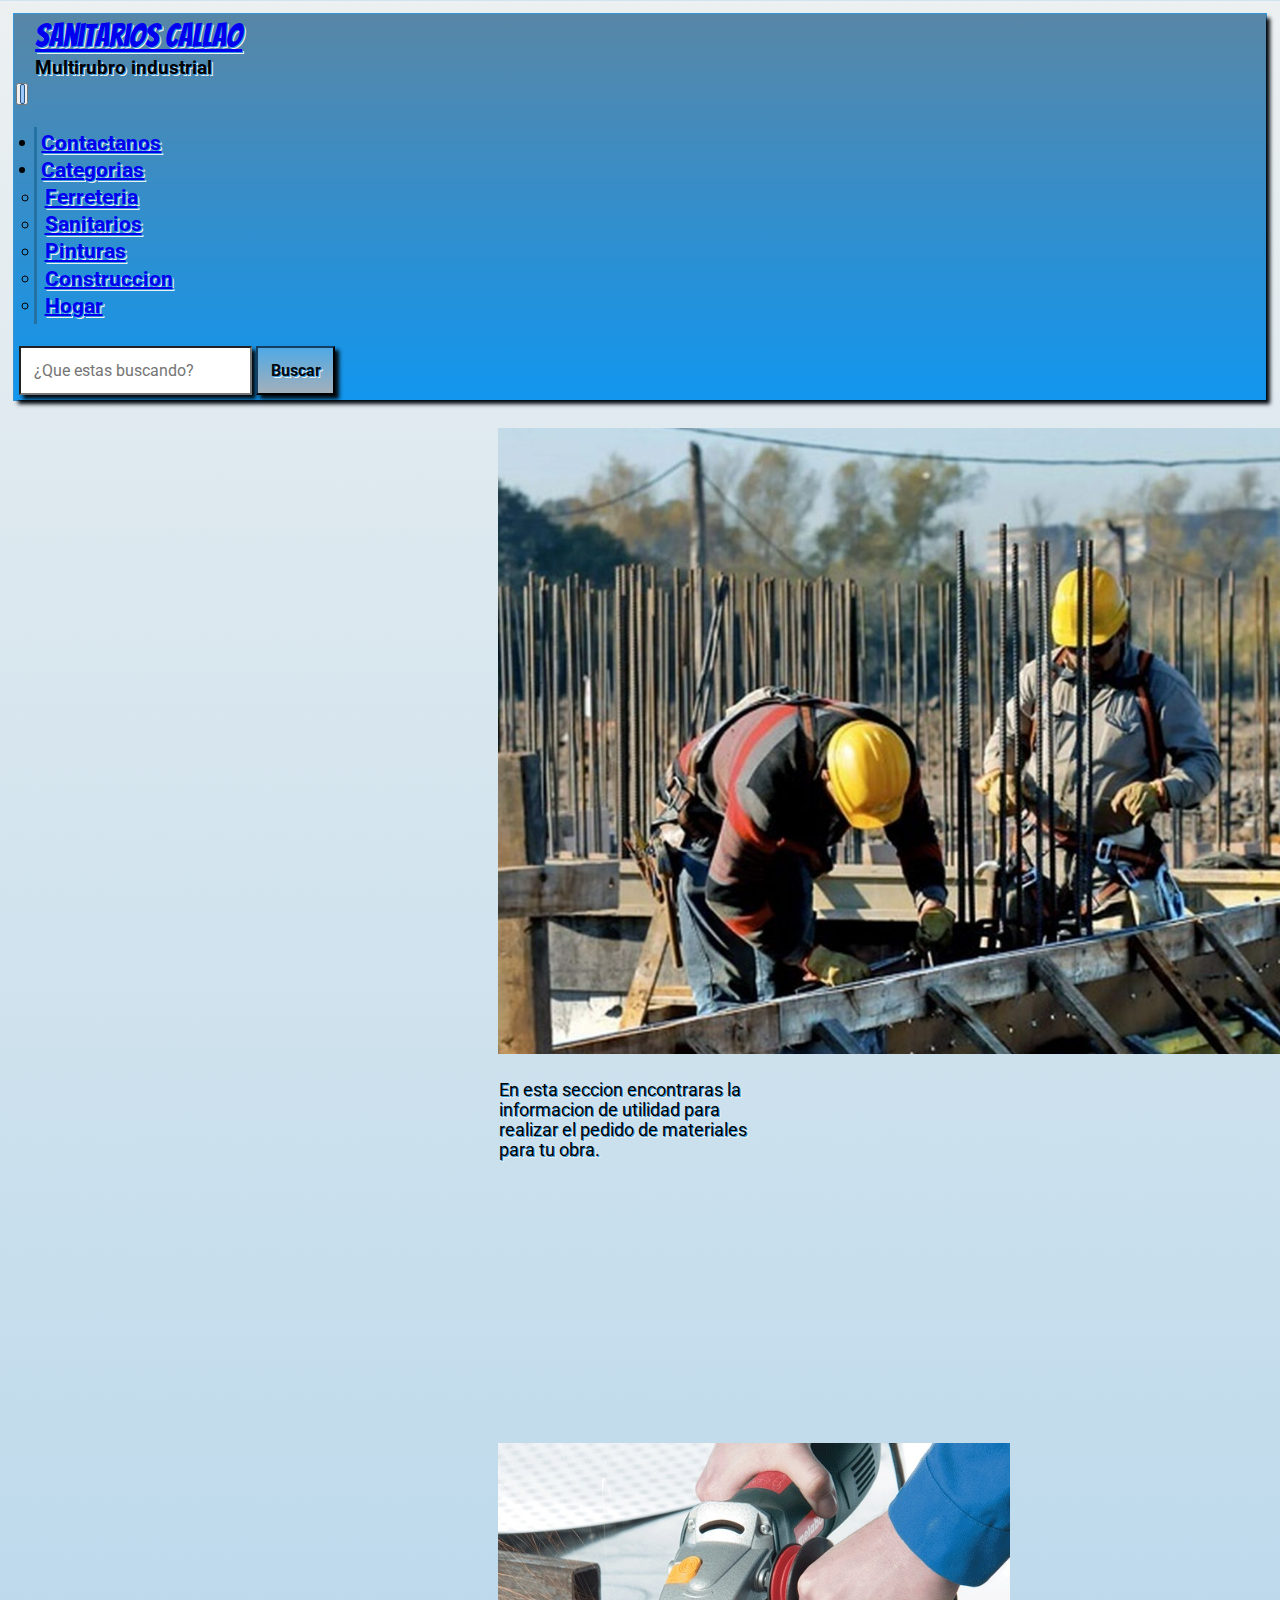
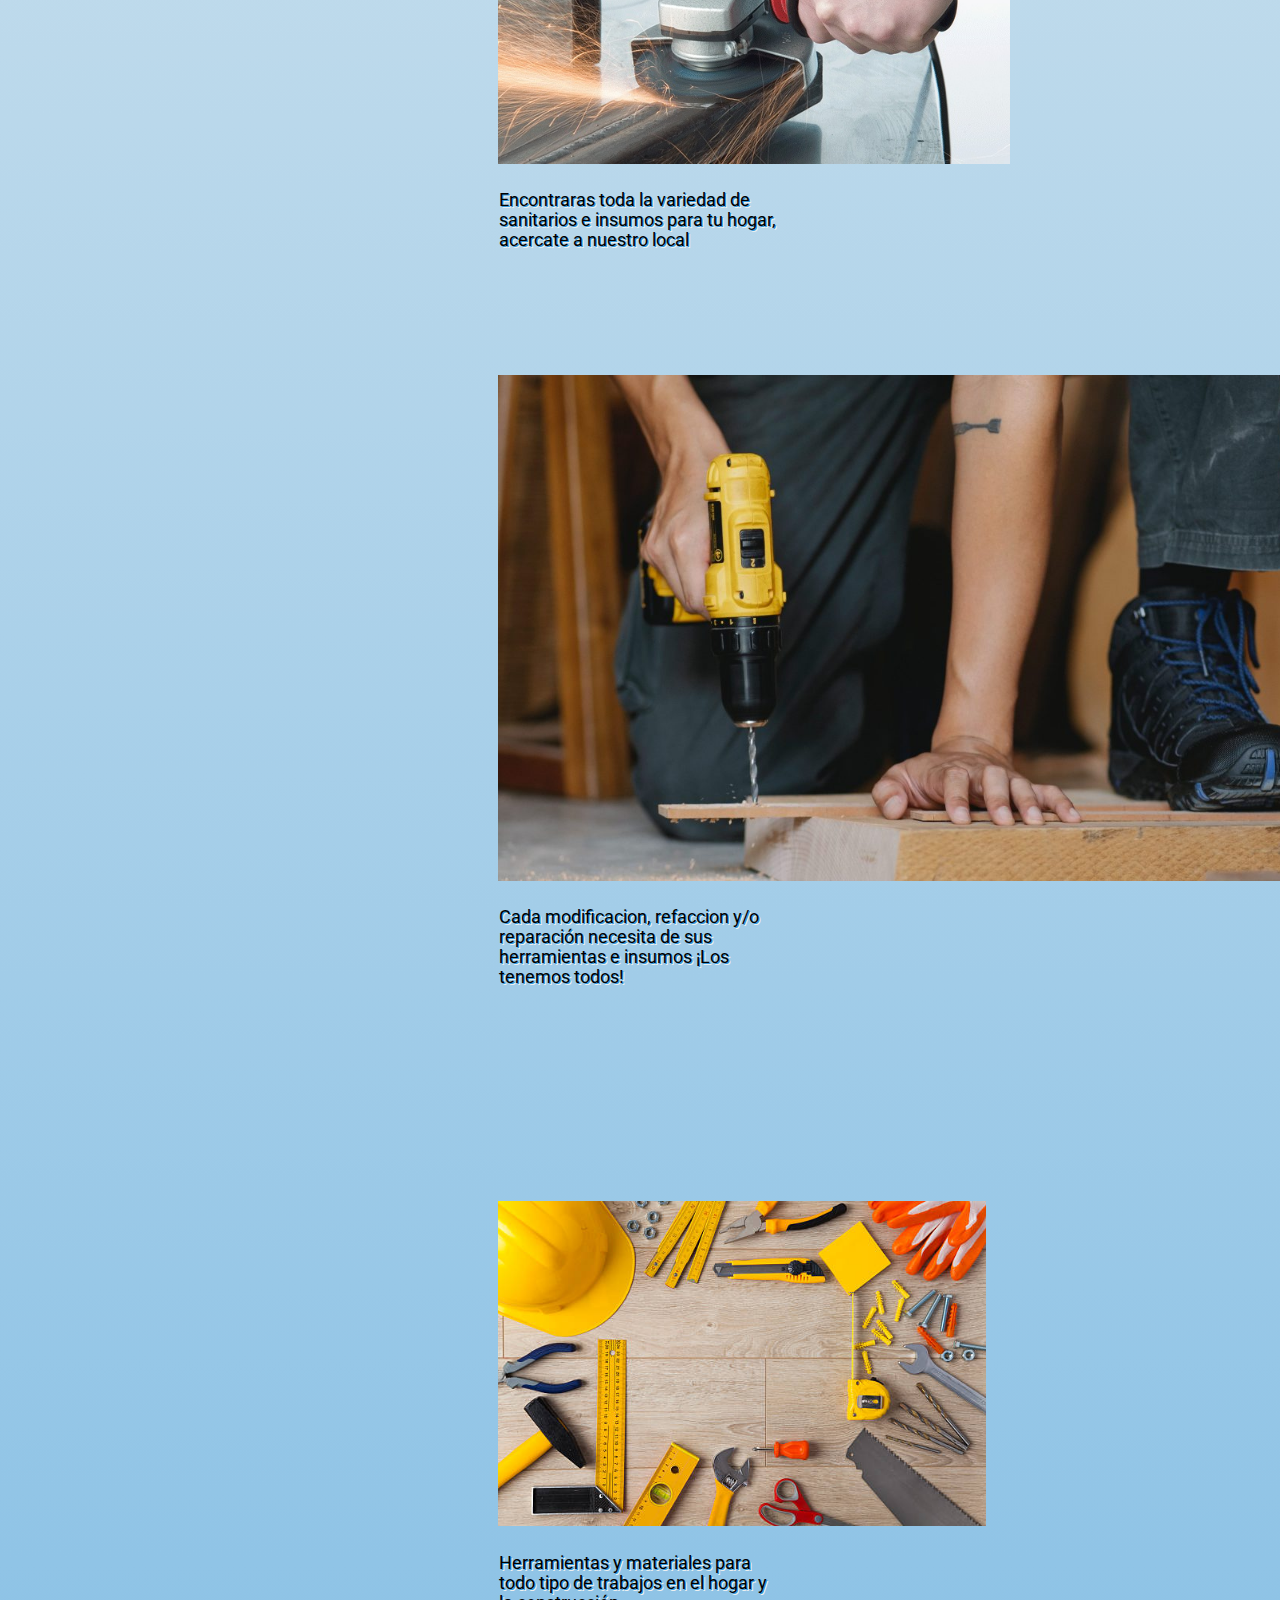
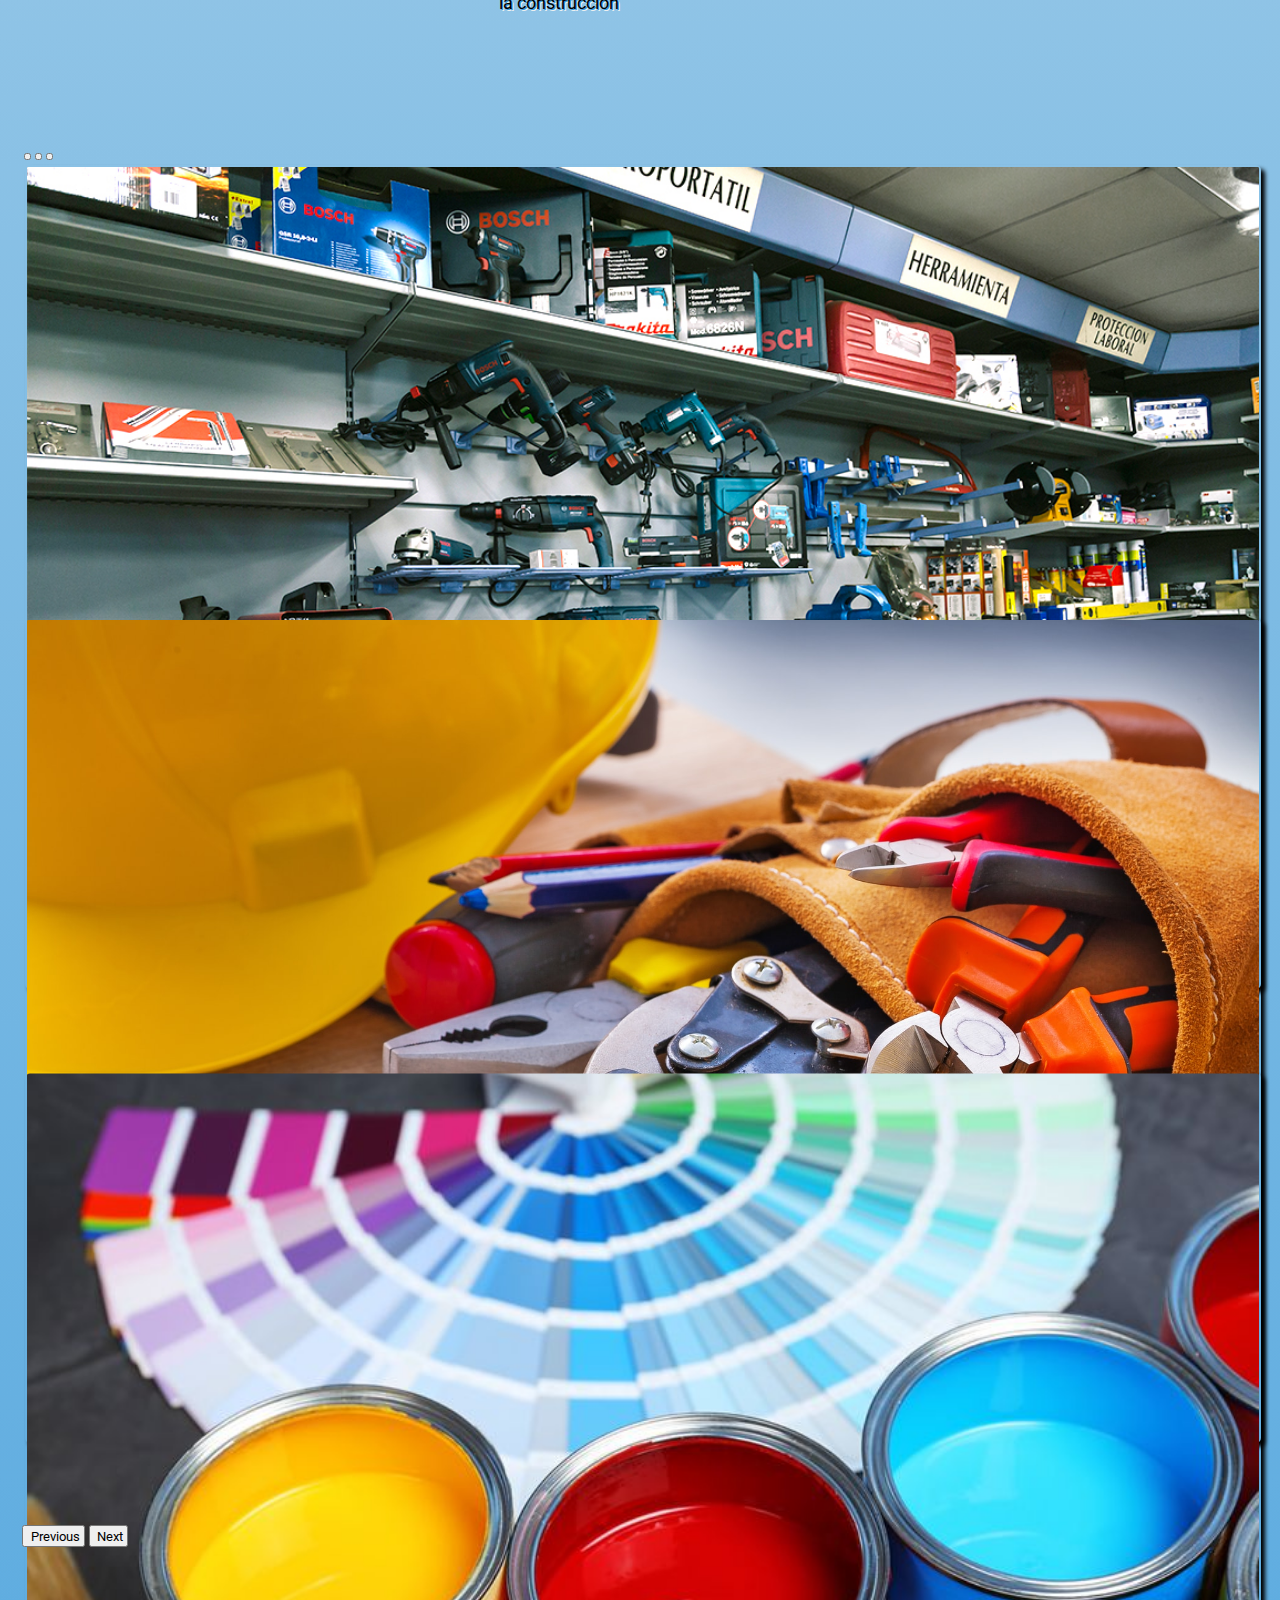
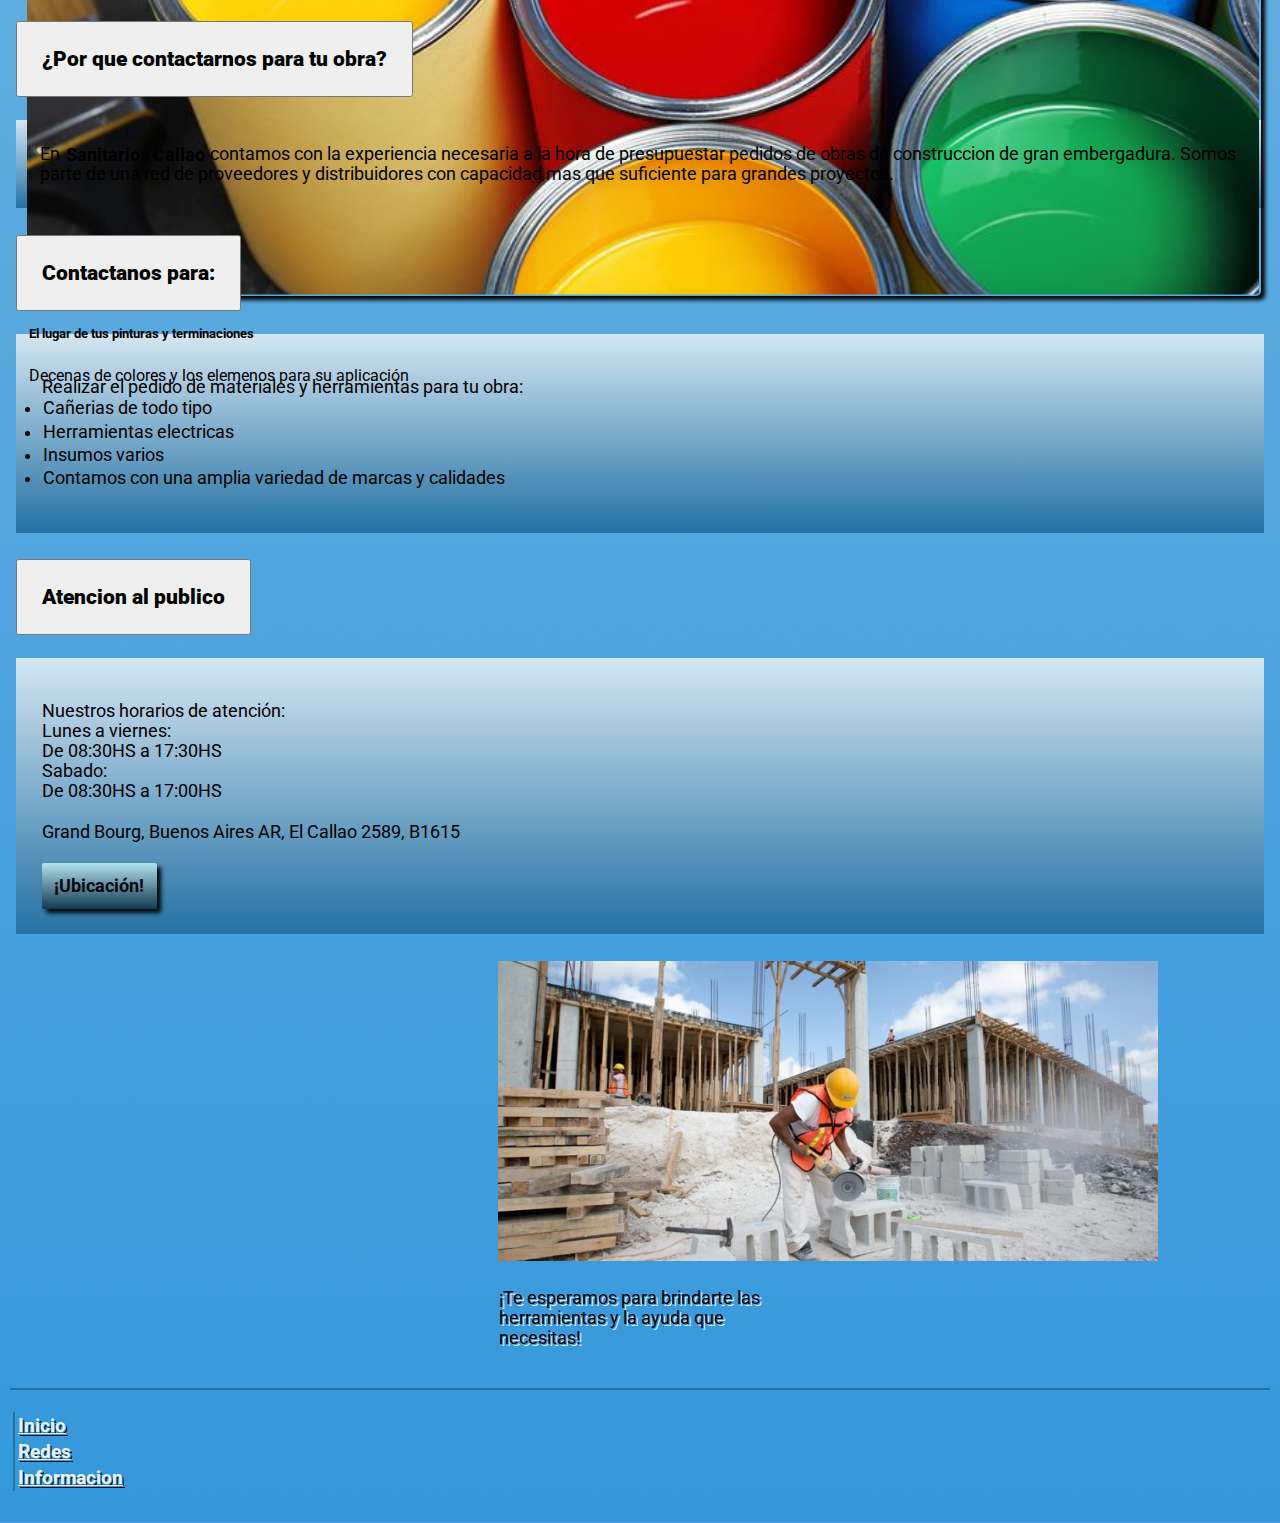
==== commit 891fa901: "VERSION FINAL1.0" ====
--- a/sections/construccion.html
+++ b/sections/construccion.html
@@ -11,16 +11,13 @@
     <meta name="keywords" content="Construccion Herramientas" />
 
     <!-- Bootstrap CSS -->
-    <link
-      href="https://cdn.jsdelivr.net/npm/bootstrap@5.0.2/dist/css/bootstrap.min.css"
+    <link href="https://cdn.jsdelivr.net/npm/bootstrap@5.0.2/dist/css/bootstrap.min.css"
       rel="stylesheet"
       integrity="sha384-EVSTQN3/azprG1Anm3QDgpJLIm9Nao0Yz1ztcQTwFspd3yD65VohhpuuCOmLASjC"
-      crossorigin="anonymous"
-    />
+      crossorigin="anonymous"/>
     <link rel="stylesheet" href="../styles/styles.css" />
-    <link rel="preconnect" href="https://fonts.googleapis.com">
-<link rel="preconnect" href="https://fonts.gstatic.com" crossorigin>
-<link href="https://fonts.googleapis.com/css2?family=Bebas+Neue&family=Russo+One&display=swap" rel="stylesheet">
+   
+    <!-- GOOGLE FONTS -->
 <link rel="preconnect" href="https://fonts.googleapis.com">
 <link rel="preconnect" href="https://fonts.gstatic.com" crossorigin>
 <link href="https://fonts.googleapis.com/css2?family=Roboto:wght@100;400&display=swap" rel="stylesheet">
@@ -54,37 +51,28 @@
                     >Contactanos</a>
                 </li>
                 <li class="nav-item dropdown">
-                  <a
-                    class="nav-link dropdown-toggle"
+                  <a class="nav-link dropdown-toggle"
                     href="#"
                     id="navbarScrollingDropdown"
                     role="button"
                     data-bs-toggle="dropdown"
-                    aria-expanded="false"
-                  >
-                    Categorias
+                    aria-expanded="false">Categorias
                   </a>
-                  <ul
-                    class="dropdown-menu"
-                    aria-labelledby="navbarScrollingDropdown"
-                  >
+                  <ul class="dropdown-menu" aria-labelledby="navbarScrollingDropdown">
                     <li>
                       <a class="dropdown-item" href="ferreteria.html"
-                        >Ferreteria</a
-                      >
+                        >Ferreteria</a>
                     </li>
                     <li>
                       <a class="dropdown-item" href="sanitarios.html"
-                        >Sanitarios</a
-                      >
+                        >Sanitarios</a>
                     </li>
                     <li>
                       <a class="dropdown-item" href="pinturas.html">Pinturas</a>
                     </li>
                     <li>
                       <a class="dropdown-item" href="construccion.html"
-                        >Construccion</a
-                      >
+                        >Construccion</a>
                     </li>
                     <li>
                       <a class="dropdown-item" href="hogar.html">Hogar</a>
@@ -97,8 +85,7 @@
                   class="form-control me-2"
                   type="search"
                   placeholder="¿Que estas buscando?"
-                  aria-label="Search"
-                />
+                  aria-label="Search"/>
                 <button class="btn btn-outline-success" type="submit">
                   Buscar
                 </button>
@@ -110,68 +97,98 @@
     </header>
 
     
-
-    <!-- FIN BODY + HEADER -->
-
-         <!-- PRUEBA CAROUSEL -->
-
-         <div id="carouselExampleCaptions" class="carousel slide" data-bs-ride="carousel">
-          <div class="carousel-indicators">
-            <button type="button" data-bs-target="#carouselExampleCaptions" data-bs-slide-to="0" class="active" aria-current="true" aria-label="Slide 1"></button>
-            <button type="button" data-bs-target="#carouselExampleCaptions" data-bs-slide-to="1" aria-label="Slide 2"></button>
-            <button type="button" data-bs-target="#carouselExampleCaptions" data-bs-slide-to="2" aria-label="Slide 3"></button>
-          </div>
-          <div class="carousel-inner">
-            <div class="carousel-item active">
-              <img src="../img/CAROUSEL1.jpg" class="d-block" alt="...">
-              <div class="carousel-caption d-none d-md-block">
-                <h5>First slide label</h5>
-                <p>Some representative placeholder content for the first slide.</p>
-              </div>
-            </div>
-            <div class="carousel-item">
-              <img src="../img/CAROUSEL4.jpg" class="d-block" alt="...">
-              <div class="carousel-caption d-none d-md-block">
-                <h5>Second slide label</h5>
-                <p>Some representative placeholder content for the second slide.</p>
-              </div>
-            </div>
-            <div class="carousel-item">
-              <img src="../img/CAROUSEL3.jpg" class="d-block" alt="...">
-              <div class="carousel-caption d-none d-md-block">
-                <h5>Third slide label</h5>
-                <p>Some representative placeholder content for the third slide.</p>
-              </div>
-            </div>
-          </div>
-          <button class="carousel-control-prev" type="button" data-bs-target="#carouselExampleCaptions" data-bs-slide="prev">
-            <span class="carousel-control-prev-icon" aria-hidden="true"></span>
-            <span class="visually-hidden">Previous</span>
-          </button>
-          <button class="carousel-control-next" type="button" data-bs-target="#carouselExampleCaptions" data-bs-slide="next">
-            <span class="carousel-control-next-icon" aria-hidden="true"></span>
-            <span class="visually-hidden">Next</span>
-          </button>
-        </div>
-    
-        <!-- FIN PRUEBA CAROUSEL -->
-
-    <!-- INICIO WIDGETS CARDS + ACCORDION -->
+  <!-- FIN BODY + HEADER -->
+
+  <!-- INICIO CARDS -->
+
+  <div class="container">
+    <div class="row">
+      <div class="card-container1 col-lg-3 col-md-3 col-sm-6">
+        <div class="card"">
+          <img
+          src="../img/IMGSectionConstruccion.jpg" class="card-img-top" alt="Imagen de obra en construcción"/>
+          <div class="card-body">
+            <p class="card-text">En esta seccion encontraras la informacion de utilidad para realizar el pedido de materiales para tu obra.</p>
+          </div>
+        </div>
+      </div>
+    <div class="card-container1 col-lg-3 col-md-3 col-sm-6">
+      <div class="card">
+          <img src="../img/construccion2.jpg" class="card-img-top" alt="Imagen de obrero trabajando con amoladora">
+          <div class="card-body">
+            <p class="card-text">Encontraras toda la variedad de sanitarios e insumos para tu hogar, acercate a nuestro local</p>
+          </div>
+        </div>
+    </div>
+    <div class="card-container1 col-lg-3 col-md-3 col-sm-6">
+      <div class="card">
+        <img src="../img/construccion4.jpg" class="card-img-top" alt="Imagen de obrero trabajando con agujereadora">
+        <div class="card-body">
+          <p class="card-text">Cada modificacion, refaccion y/o reparación necesita de sus herramientas e insumos ¡Los tenemos todos!</p>
+        </div>
+      </div>
+    </div>
+  <div class="card-container1 col-lg-3 col-md-3 col-sm-6">
+    <div class="card">
+      <img src="../img/CARD-INDEX4.jpg" class="card-img-top" alt="Imagen de herramientas para la construccion">
+      <div class="card-body">
+        <p class="card-text">Herramientas y materiales para todo tipo de trabajos en el hogar y la construcción</p>
+      </div>
+    </div>
+  </div>
+</div>
+</div>
+
+  <!-- FIN CARDS -->
+
+  <!-- INICIO CAROUSEL -->
+
+    <div id="carouselExampleCaptions" class="carousel slide" data-bs-ride="carousel">
+      <div class="carousel-indicators">
+        <button type="button" data-bs-target="#carouselExampleCaptions" data-bs-slide-to="0" class="active" aria-current="true" aria-label="Slide 1"></button>
+        <button type="button" data-bs-target="#carouselExampleCaptions" data-bs-slide-to="1" aria-label="Slide 2"></button>
+        <button type="button" data-bs-target="#carouselExampleCaptions" data-bs-slide-to="2" aria-label="Slide 3"></button>
+      </div>
+      <div class="carousel-inner">
+        <div class="carousel-item active">
+          <img src="../img/CAROUSEL1.jpg" class="d-block" alt="Imagen de ferreteria">
+          <div class="carousel-caption d-none d-md-block">
+            <h5>Multirubro Industrial</h5>
+            <p>Tenemos la mas amplia oferta de suministros</p>
+          </div>
+        </div>
+        <div class="carousel-item">
+          <img src="../img/construccionCAROUSEL.jpg" class="d-block" alt="Imagen de elementos para la construccion">
+          <div class="carousel-caption d-none d-md-block">
+            <h5>Todo lo que necesitas para tu hogar</h5>
+            <p>Acercate para encontrar lo que estas buscando</p>
+          </div>
+        </div>
+        <div class="carousel-item">
+          <img src="../img/CAROUSEL3.jpg" class="d-block" alt="Imagen de pinturas">
+          <div class="carousel-caption d-none d-md-block">
+            <h5>El lugar de tus pinturas y terminaciones</h5>
+            <p>Decenas de colores y los elemenos para su aplicación</p>
+          </div>
+        </div>
+      </div>
+      <button class="carousel-control-prev" type="button" data-bs-target="#carouselExampleCaptions" data-bs-slide="prev">
+        <span class="carousel-control-prev-icon" aria-hidden="true"></span>
+        <span class="visually-hidden">Previous</span>
+      </button>
+      <button class="carousel-control-next" type="button" data-bs-target="#carouselExampleCaptions" data-bs-slide="next">
+        <span class="carousel-control-next-icon" aria-hidden="true"></span>
+        <span class="visually-hidden">Next</span>
+      </button>
+    </div>
+
+    <!-- FIN CAROUSEL -->
+
+    <!-- INICIO WIDGETS ACCORDION -->
 
     <div class="card-container1">
       <div class="card" style="width: 18rem">
-        <img
-          src="../img/IMGSectionConstruccion.jpg"
-          class="card-img-top"
-          alt="Imagen de obra en construcción"
-        />
-        <div class="card-body">
-          <p class="card-text">
-            ¡Bienvenido a Sanitarios Callao! En esta seccion encontraras la
-            informacion de utilidad para realizar el pedido de materiales para
-            tu obra.
-          </p>
-        </div>
+        
       </div>
     </div>
 
@@ -200,7 +217,7 @@
             </div>
           </div>
         </div>
-        <!-- <div class="accordion-item">
+        <div class="accordion-item">
           <h2 class="accordion-header" id="panelsStayOpen-headingTwo">
             <button
               class="accordion-button collapsed"
@@ -210,7 +227,7 @@
               aria-expanded="false"
               aria-controls="panelsStayOpen-collapseTwo"
             >
-              Informacion institucional
+              Contactanos para:
             </button>
           </h2>
           <div
@@ -219,21 +236,15 @@
             aria-labelledby="panelsStayOpen-headingTwo"
           >
             <div class="accordion-body">
-              Situado en las cercanias de la estacion de Grand Bourg del
-              ferrocarril Belgrano Norte, Santiarios Callao es una ferreteria de
-              barrio que ofrece a la zona muchisimas soluciones y los provee de
-              elementos siempre tan necesitados en el hogar. En el contexto
-              presente cuando la cuarentena forzo a los vecinos a permanecer en
-              sus hogares, las ferreterias de barrio fueron esenciales ya que
-              los ciudadanos empezaron a mejorar las condiciones de sus hogares
-              dia tras dia. En Sanitarios Callao se ofrecio, ofrece y ofrecera
-              siempre atencion personalizada y experimentada a todo aquel que se
-              acerce a nuestro mostrador. Adicionalmente podemos gestionar
-              grandes pedidos para fines mayoristas como puede ser una obra o
-              proyecto de mayor embergadura.
-            </div>
-          </div>
-        </div> -->
+              <ul>Realizar el pedido de materiales y herramientas para tu obra:
+                <li>Cañerias de todo tipo</li>
+                <li>Herramientas electricas</li>
+                <li>Insumos varios</li>
+                <li>Contamos con una amplia variedad de marcas y calidades</li>
+              </ul>
+            </div>
+          </div>
+        </div>
         <div class="accordion-item">
           <h2 class="accordion-header" id="panelsStayOpen-headingThree">
             <button
@@ -261,6 +272,7 @@
                 Sabado: <br />
                 De 08:30HS a 17:00HS <br />
               </p>
+              <p>Grand Bourg, Buenos Aires AR, El Callao 2589, B1615</p>
               <div>
                 <a class="ubication-btn ubicacion1" href="https://www.google.com.ar/maps/place/Sanitarios+Callao/@-34.4780199,-58.7331586,18.83z/data=!4m5!3m4!1s0x95bca27e3b64666b:0x773f74cf2b16455b!8m2!3d-34.4775472!4d-58.7335548" class="ubicacion1" target="_blank">¡Ubicación!</a>
             </div>
@@ -270,63 +282,9 @@
       </div>
     </main>
 
-    <!-- <div class="form-container1">
-      <form class="row gy-2 gx-3 align-items-center">
-        <div class="col-auto">
-          <label class="visually-hidden" for="autoSizingInput">Nombre</label>
-          <input
-            type="text"
-            class="form-control"
-            id="autoSizingInput"
-            placeholder="Nombre completo"
-          />
-        </div>
-        <div class="col-auto">
-          <label class="visually-hidden" for="autoSizingInputGroup"
-            >Username</label
-          >
-          <div class="input-group">
-            <div class="input-group-text">@</div>
-            <input
-              type="text"
-              class="form-control"
-              id="autoSizingInputGroup"
-              placeholder="Usuario/Cliente"
-            />
-          </div>
-        </div>
-        <div class="col-auto">
-          <label class="visually-hidden" for="autoSizingSelect"
-            >Preference</label
-          >
-          <select class="form-select" id="autoSizingSelect">
-            <option selected>Elegir...</option>
-            <option value="1">Mayorista</option>
-            <option value="2">Minorista</option>
-            <option value="3">Distribuidor</option>
-          </select>
-        </div>
-        <div class="col-auto">
-          <div class="form-check">
-            <input
-              class="form-check-input"
-              type="checkbox"
-              id="autoSizingCheck"
-            />
-            <label class="form-check-label" for="autoSizingCheck">
-              Recordarme
-            </label>
-          </div>
-        </div>
-        <div class="col-auto">
-          <button type="submit" class="btn btn-primary">Enviar</button>
-        </div>
-      </form>
-    </div> -->
-
     <div class="card-container2">
       <div class="card" style="width: 18rem">
-        <img src="../img/2da-imagen-construccion.jpg" class="card-img-top" alt="obra en construcción" />
+        <img src="../img/2da-imagen-construccion.jpg" class="card-img-top" alt="Imagen de obra en construcción" />
         <div class="card-body">
           <p class="card-text">
             ¡Te esperamos para brindarte las herramientas y la ayuda que
@@ -336,7 +294,7 @@
       </div>
     </div>
 
-    <!-- FIN WIDGETS CARDS + ACCORDION -->
+    <!-- FIN WIDGETS ACCORDION -->
 
     <!-- INICIO FOOTER -->
 
--- a/styles/styles.css
+++ b/styles/styles.css
@@ -64,6 +64,7 @@
 }
 
 .card-container1 .card {
+  font-size: 1.1rem;
   width: 18rem;
 }
 
@@ -75,6 +76,10 @@
   height: -webkit-fit-content;
   height: -moz-fit-content;
   height: fit-content;
+}
+
+.card-container2 {
+  font-size: 1.1rem;
 }
 
 .container-marca {
@@ -117,7 +122,7 @@
 .navbar-nav {
   font-size: 1.3rem;
   margin-left: 1rem;
-  border-left: 2px solid black;
+  border-left: 3px solid #2471A3;
 }
 
 .accordion-body {
@@ -134,6 +139,10 @@
 .accordion-body {
   padding: 1.5rem !important;
   font-size: 1.1rem;
+}
+
+.accordion-body .lista-acordion {
+  margin-top: 1rem;
 }
 
 #carouselExampleCaptions {
@@ -168,29 +177,38 @@
           justify-content: space-evenly;
 }
 
-.form-select {
+.form-container1 .col-auto {
+  margin-right: 1.5rem;
+  margin-left: 1.5rem;
+}
+
+.form-container1 .col-auto .form-select {
   width: 8rem;
 }
 
-.col-auto {
-  margin-right: 2rem;
-}
-
-.ubication-btn {
-  background-image: -webkit-gradient(linear, left top, left bottom, from(#ECF0F1), to(#2471A3));
-  background-image: linear-gradient(#ECF0F1, #2471A3);
-  color: #03090e;
-  border-radius: 2px;
+.form-container1 .col-auto .btn-primary {
+  padding: 0.5rem !important;
+  -webkit-box-shadow: 4px 4px 4px #03090e;
+          box-shadow: 4px 4px 4px #03090e;
 }
 
 .ubicacion1 {
   text-decoration: none;
   padding: .8rem !important;
   display: inline-block;
+  background-image: -webkit-gradient(linear, left top, left bottom, from(#b1e2ee), to(#143850));
+  background-image: linear-gradient(#b1e2ee, #143850);
+  color: #03090e;
+  border-radius: 2px;
+  font-weight: bold;
+  -webkit-box-shadow: 4px 4px 4px #03090e;
+          box-shadow: 4px 4px 4px #03090e;
 }
 
 .footer {
   border-top: 2px solid #2471A3;
+  text-shadow: 1px 1px 0px #3498DB , 2px 2px 0px #03090e;
+  font-size: 1.2rem;
 }
 
 .footer .justify-content-end .nav-item {
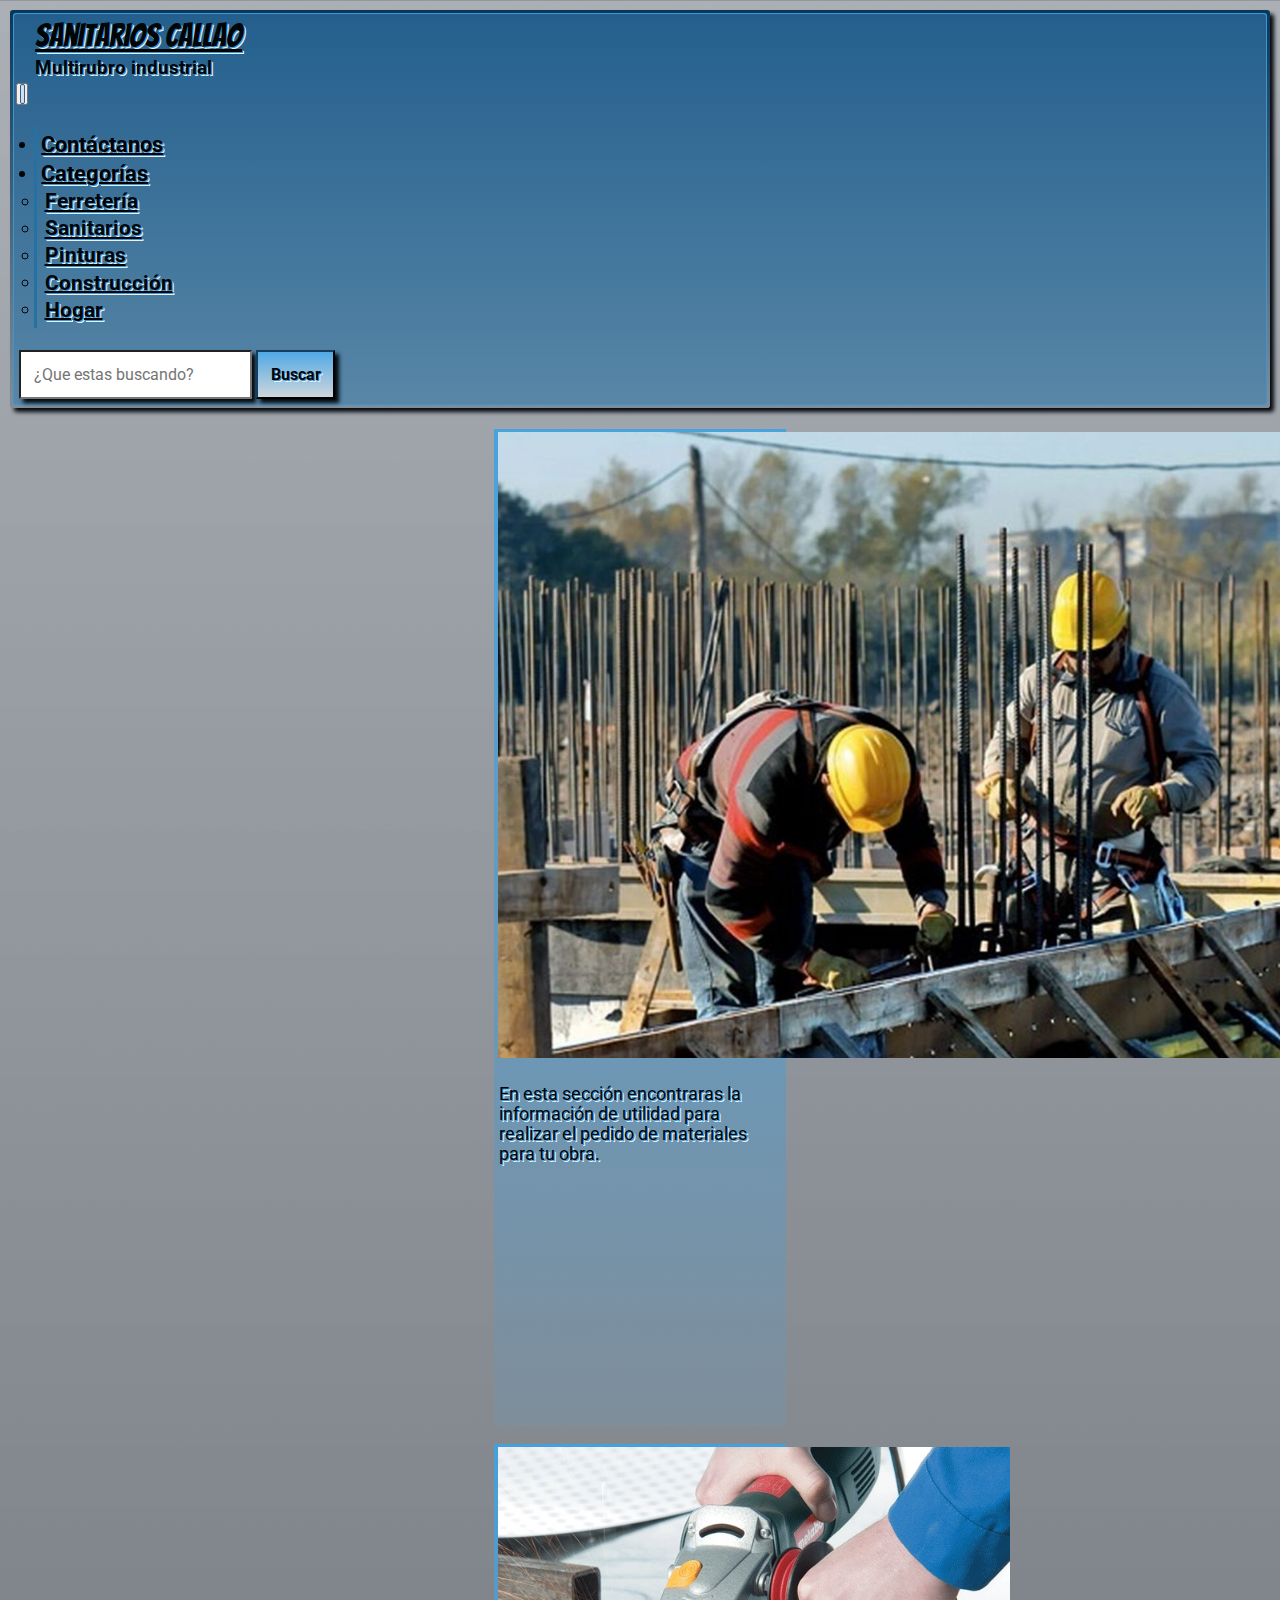
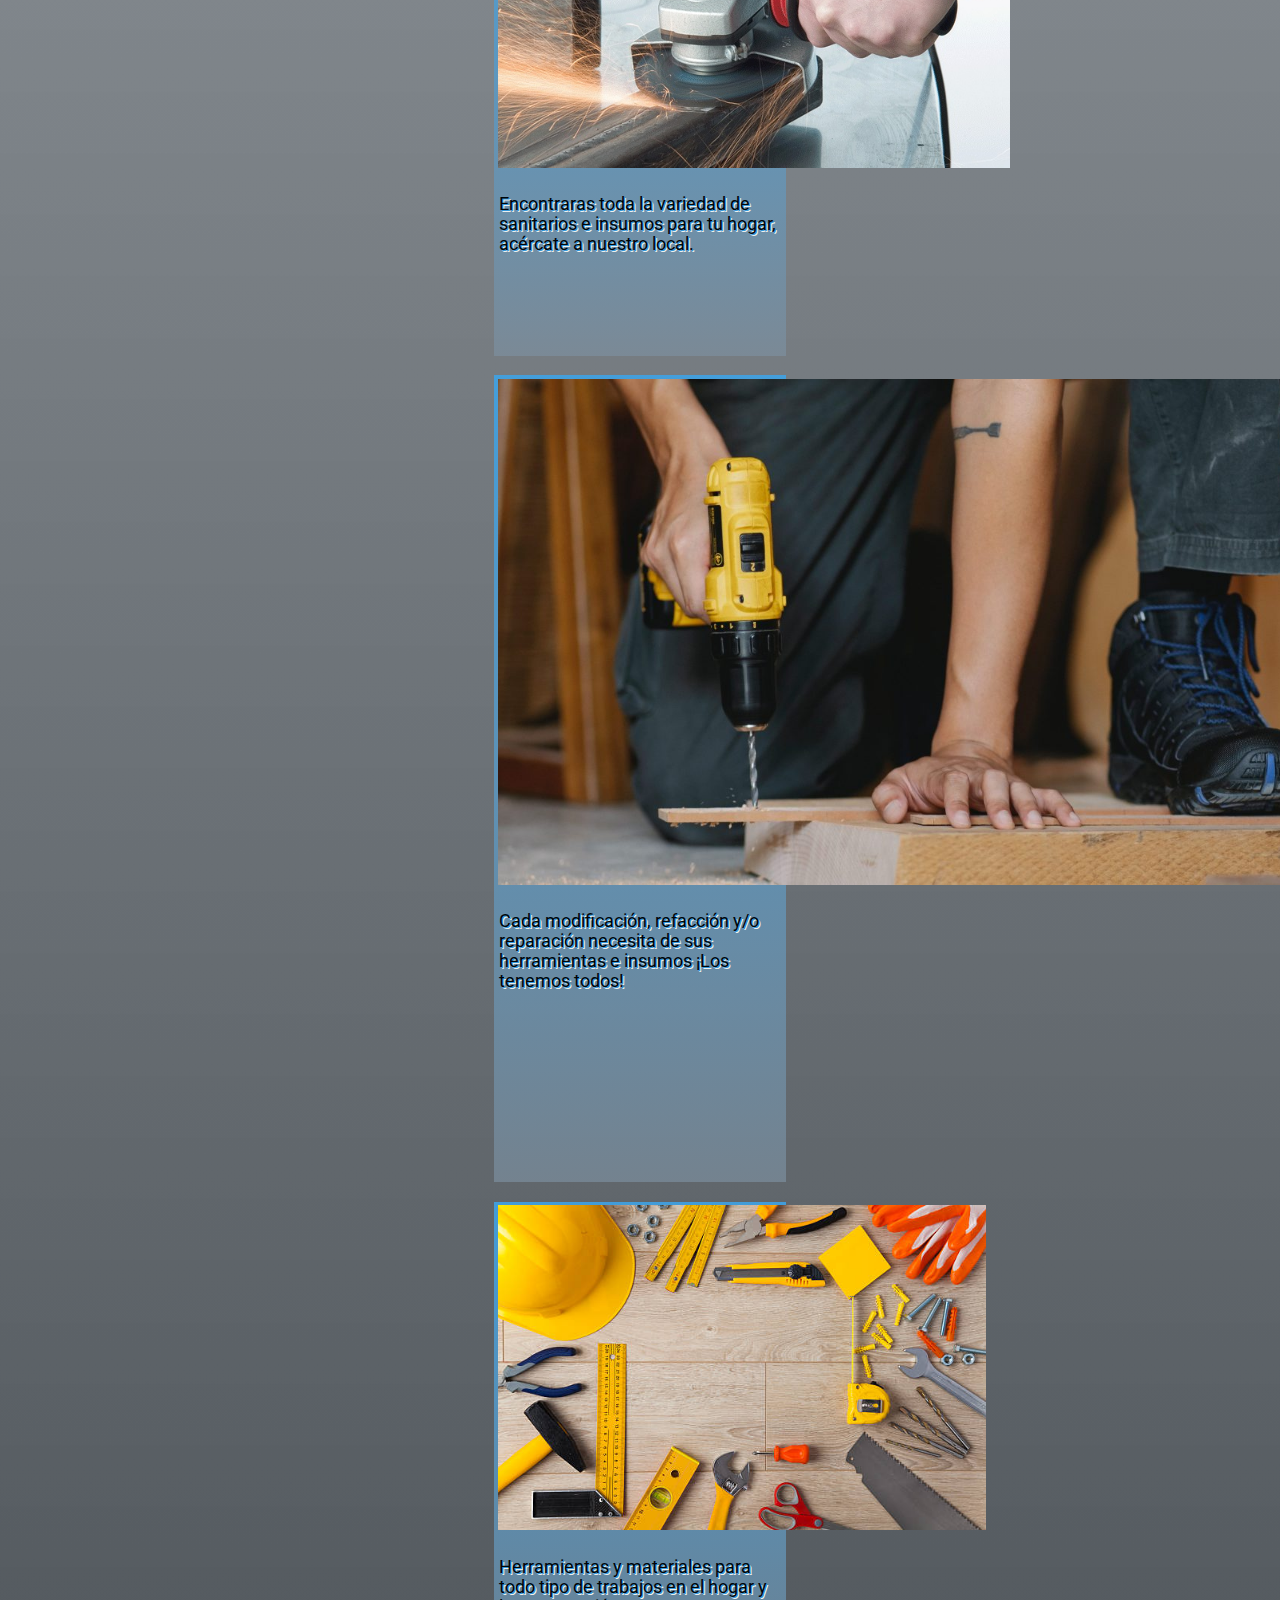
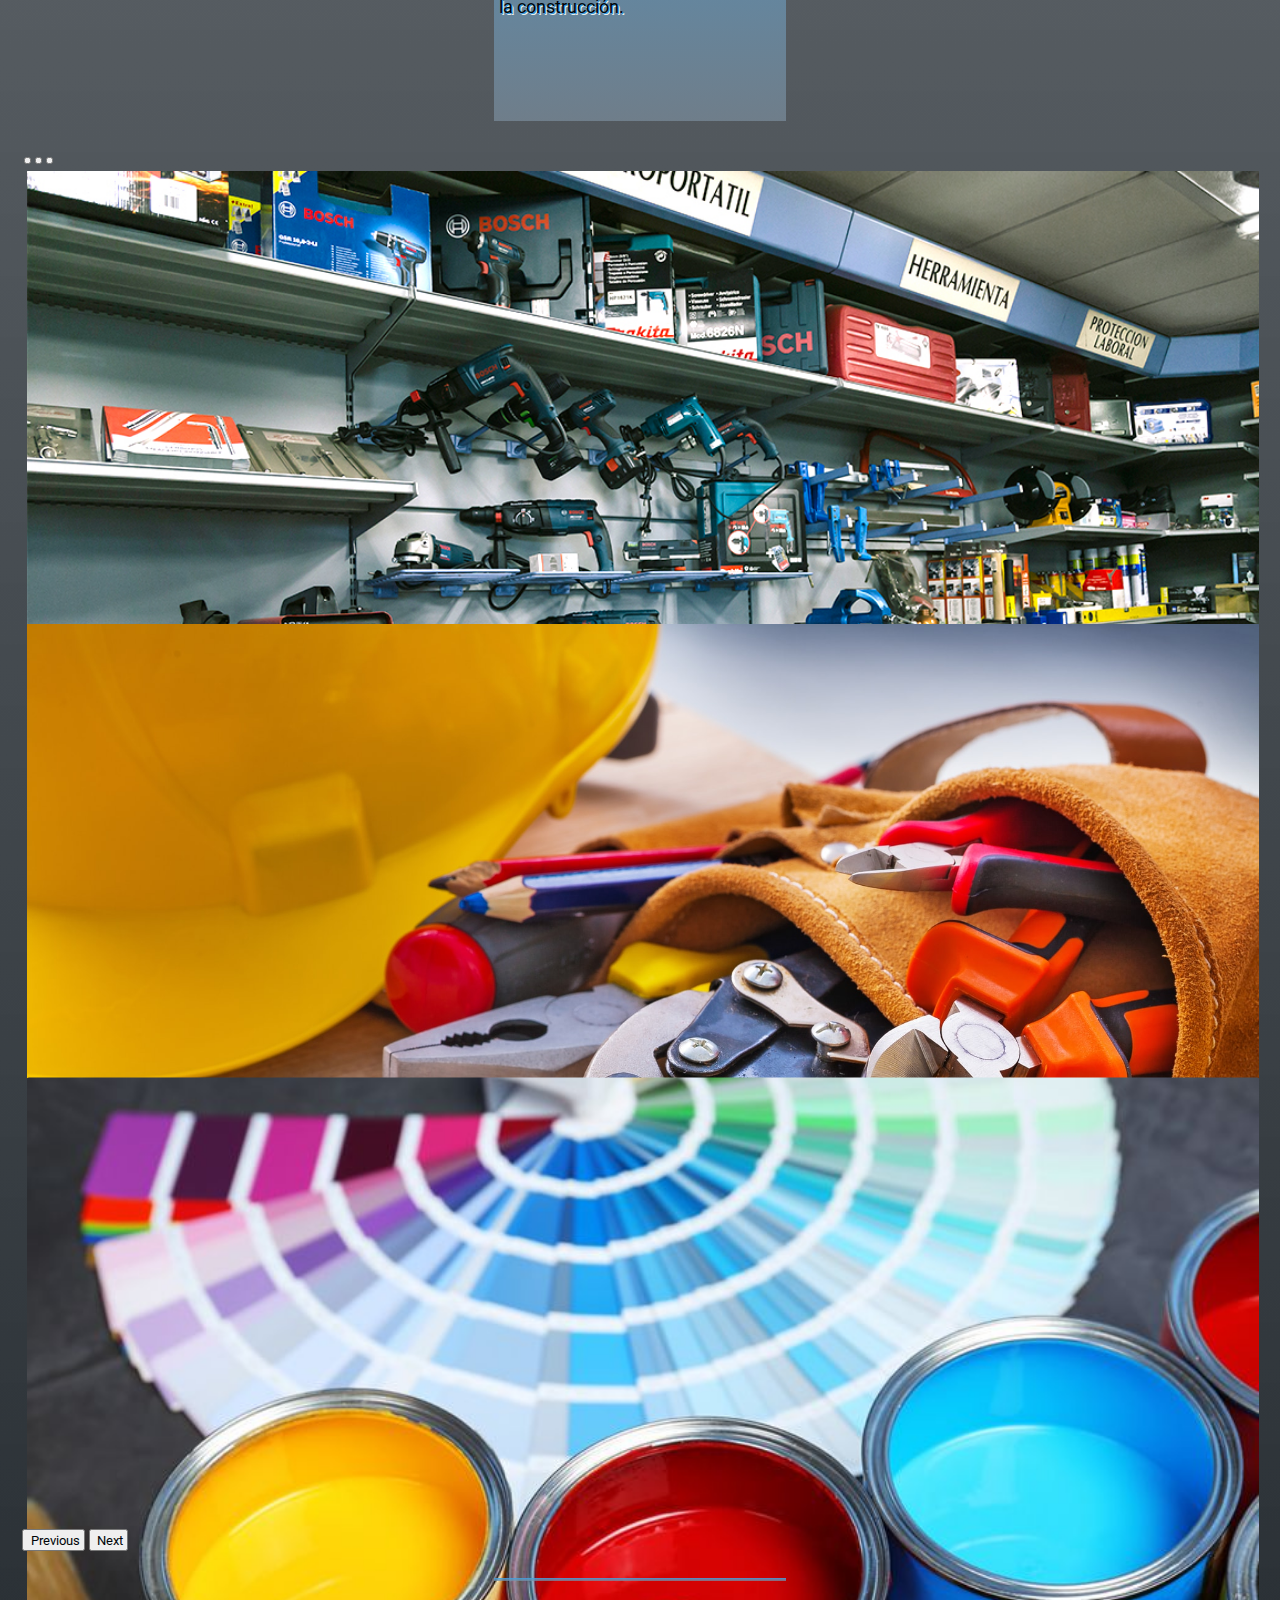
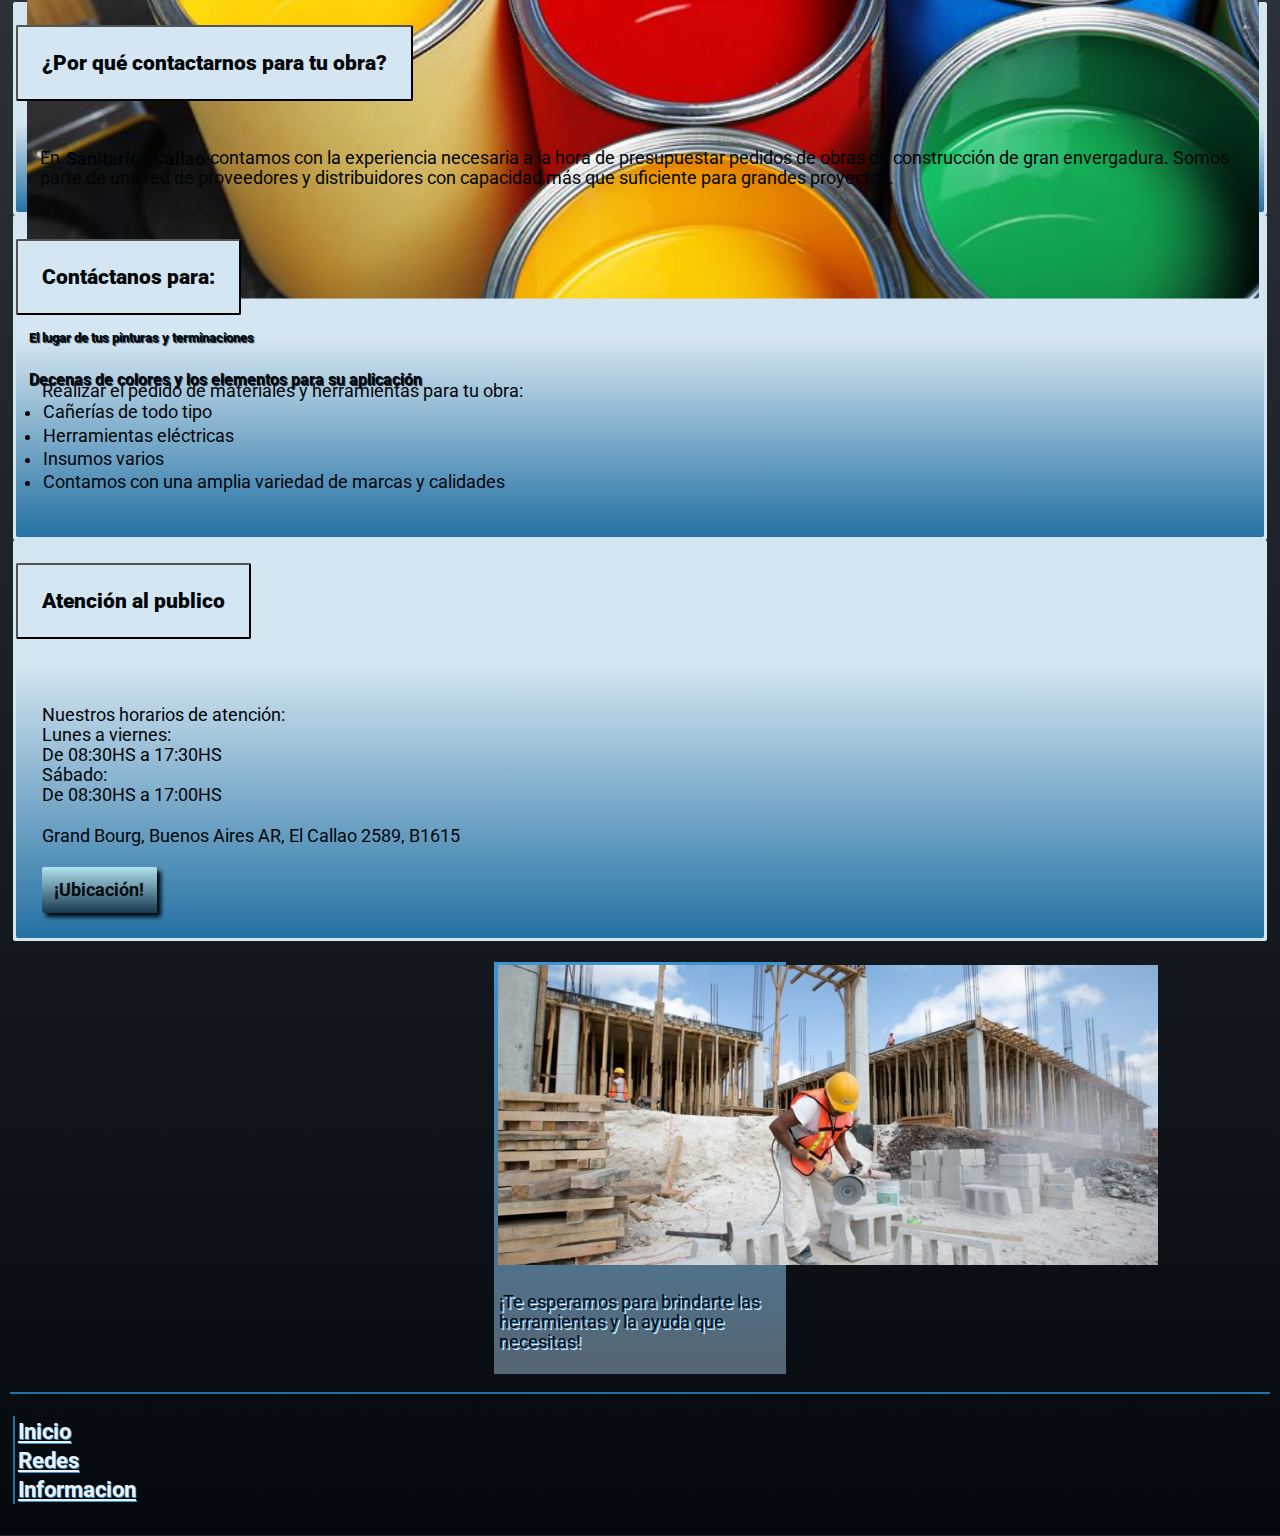
==== commit a2792e88: "full corregido" ====
--- a/sections/construccion.html
+++ b/sections/construccion.html
@@ -48,7 +48,7 @@
                   <ul class="navbar-nav me-auto my-2 my-lg-0 navbar-nav-scroll" style="--bs-scroll-height: 100%;">
                 <li class="nav-item">
                   <a class="nav-link" href="../sections/contactos.html"
-                    >Contactanos</a>
+                    >Contáctanos</a>
                 </li>
                 <li class="nav-item dropdown">
                   <a class="nav-link dropdown-toggle"
@@ -56,12 +56,12 @@
                     id="navbarScrollingDropdown"
                     role="button"
                     data-bs-toggle="dropdown"
-                    aria-expanded="false">Categorias
+                    aria-expanded="false">Categorías
                   </a>
                   <ul class="dropdown-menu" aria-labelledby="navbarScrollingDropdown">
                     <li>
                       <a class="dropdown-item" href="ferreteria.html"
-                        >Ferreteria</a>
+                        >Ferretería</a>
                     </li>
                     <li>
                       <a class="dropdown-item" href="sanitarios.html"
@@ -72,7 +72,7 @@
                     </li>
                     <li>
                       <a class="dropdown-item" href="construccion.html"
-                        >Construccion</a>
+                        >Construcción</a>
                     </li>
                     <li>
                       <a class="dropdown-item" href="hogar.html">Hogar</a>
@@ -108,7 +108,7 @@
           <img
           src="../img/IMGSectionConstruccion.jpg" class="card-img-top" alt="Imagen de obra en construcción"/>
           <div class="card-body">
-            <p class="card-text">En esta seccion encontraras la informacion de utilidad para realizar el pedido de materiales para tu obra.</p>
+            <p class="card-text">En esta sección encontraras la información de utilidad para realizar el pedido de materiales para tu obra.</p>
           </div>
         </div>
       </div>
@@ -116,7 +116,7 @@
       <div class="card">
           <img src="../img/construccion2.jpg" class="card-img-top" alt="Imagen de obrero trabajando con amoladora">
           <div class="card-body">
-            <p class="card-text">Encontraras toda la variedad de sanitarios e insumos para tu hogar, acercate a nuestro local</p>
+            <p class="card-text">Encontraras toda la variedad de sanitarios e insumos para tu hogar, acércate a nuestro local.</p>
           </div>
         </div>
     </div>
@@ -124,7 +124,7 @@
       <div class="card">
         <img src="../img/construccion4.jpg" class="card-img-top" alt="Imagen de obrero trabajando con agujereadora">
         <div class="card-body">
-          <p class="card-text">Cada modificacion, refaccion y/o reparación necesita de sus herramientas e insumos ¡Los tenemos todos!</p>
+          <p class="card-text">Cada modificación, refacción y/o reparación necesita de sus herramientas e insumos ¡Los tenemos todos!</p>
         </div>
       </div>
     </div>
@@ -132,7 +132,7 @@
     <div class="card">
       <img src="../img/CARD-INDEX4.jpg" class="card-img-top" alt="Imagen de herramientas para la construccion">
       <div class="card-body">
-        <p class="card-text">Herramientas y materiales para todo tipo de trabajos en el hogar y la construcción</p>
+        <p class="card-text">Herramientas y materiales para todo tipo de trabajos en el hogar y la construcción.</p>
       </div>
     </div>
   </div>
@@ -154,21 +154,21 @@
           <img src="../img/CAROUSEL1.jpg" class="d-block" alt="Imagen de ferreteria">
           <div class="carousel-caption d-none d-md-block">
             <h5>Multirubro Industrial</h5>
-            <p>Tenemos la mas amplia oferta de suministros</p>
+            <p>Tenemos la más amplia oferta de suministros</p>
           </div>
         </div>
         <div class="carousel-item">
           <img src="../img/construccionCAROUSEL.jpg" class="d-block" alt="Imagen de elementos para la construccion">
           <div class="carousel-caption d-none d-md-block">
             <h5>Todo lo que necesitas para tu hogar</h5>
-            <p>Acercate para encontrar lo que estas buscando</p>
+            <p>Acércate para encontrar lo que estás buscando</p>
           </div>
         </div>
         <div class="carousel-item">
           <img src="../img/CAROUSEL3.jpg" class="d-block" alt="Imagen de pinturas">
           <div class="carousel-caption d-none d-md-block">
             <h5>El lugar de tus pinturas y terminaciones</h5>
-            <p>Decenas de colores y los elemenos para su aplicación</p>
+            <p>Decenas de colores y los elementos para su aplicación</p>
           </div>
         </div>
       </div>
@@ -204,7 +204,7 @@
               aria-expanded="true"
               aria-controls="panelsStayOpen-collapseOne"
             >
-              ¿Por que contactarnos para tu obra?
+              ¿Por qué contactarnos para tu obra?
             </button>
           </h2>
           <div
@@ -213,7 +213,7 @@
             aria-labelledby="panelsStayOpen-headingOne"
           >
             <div class="accordion-body">
-              En <strong>Sanitarios Callao</strong> contamos con la experiencia necesaria a la hora de presupuestar pedidos de obras de construccion de gran embergadura. Somos parte de una red de proveedores y distribuidores con capacidad mas que suficiente para grandes proyectos.
+              En <strong>Sanitarios Callao</strong> contamos con la experiencia necesaria a la hora de presupuestar pedidos de obras de construcción de gran envergadura. Somos parte de una red de proveedores y distribuidores con capacidad más que suficiente para grandes proyectos.
             </div>
           </div>
         </div>
@@ -227,7 +227,7 @@
               aria-expanded="false"
               aria-controls="panelsStayOpen-collapseTwo"
             >
-              Contactanos para:
+            Contáctanos para:
             </button>
           </h2>
           <div
@@ -237,8 +237,8 @@
           >
             <div class="accordion-body">
               <ul>Realizar el pedido de materiales y herramientas para tu obra:
-                <li>Cañerias de todo tipo</li>
-                <li>Herramientas electricas</li>
+                <li>Cañerías de todo tipo</li>
+                <li>Herramientas eléctricas</li>
                 <li>Insumos varios</li>
                 <li>Contamos con una amplia variedad de marcas y calidades</li>
               </ul>
@@ -255,7 +255,7 @@
               aria-expanded="false"
               aria-controls="panelsStayOpen-collapseThree"
             >
-              Atencion al publico
+              Atención al publico
             </button>
           </h2>
           <div
@@ -269,7 +269,7 @@
 
                 Lunes a viernes: <br />
                 De 08:30HS a 17:30HS <br />
-                Sabado: <br />
+                Sábado: <br />
                 De 08:30HS a 17:00HS <br />
               </p>
               <p>Grand Bourg, Buenos Aires AR, El Callao 2589, B1615</p>
@@ -287,8 +287,7 @@
         <img src="../img/2da-imagen-construccion.jpg" class="card-img-top" alt="Imagen de obra en construcción" />
         <div class="card-body">
           <p class="card-text">
-            ¡Te esperamos para brindarte las herramientas y la ayuda que
-            necesitas!
+            ¡Te esperamos para brindarte las herramientas y la ayuda que necesitas!
           </p>
         </div>
       </div>
--- a/styles/styles.css
+++ b/styles/styles.css
@@ -1,11 +1,12 @@
 * {
   font-family: 'Roboto', sans-serif;
   padding: 0.1rem !important;
+  color: #000508;
 }
 
 body {
-  background-image: -webkit-gradient(linear, left top, left bottom, from(#ECF0F1), to(#3498DB));
-  background-image: linear-gradient(#ECF0F1, #3498DB);
+  background-image: -webkit-gradient(linear, left top, left bottom, from(#707a8398), to(#03090e));
+  background-image: linear-gradient(#707a8398, #03090e);
   padding: unset !important;
 }
 
@@ -13,16 +14,33 @@
   background-color: #3498DB !important;
 }
 
-.container-fluid {
-  -webkit-box-shadow: 4px 4px 4px #03090e;
-          box-shadow: 4px 4px 4px #03090e;
+.header {
+  background-image: -webkit-gradient(linear, left top, left bottom, from(#0c3658), to(#707a8398));
+  background-image: linear-gradient(#0c3658, #707a8398);
+  -webkit-box-shadow: 4px 4px 4px #03090e;
+          box-shadow: 4px 4px 4px #03090e;
+  border-radius: 3px;
+}
+
+.header .header__main-div {
+  border-radius: 3px;
+}
+
+.header .header__main-div .navbar {
+  border-radius: 3px;
+}
+
+.header .header__main-div .navbar .container-fluid {
   text-shadow: 1px 1px 0px #3498DB , 2px 2px 0px #ECF0F1;
-  background-image: -webkit-gradient(linear, left top, left bottom, from(#707a8398), to(#1196ee));
-  background-image: linear-gradient(#707a8398, #1196ee);
+  background-image: -webkit-gradient(linear, left top, left bottom, from(#1f5079ca), to(#707a8398));
+  background-image: linear-gradient(#1f5079ca, #707a8398);
+  border-radius: 3px;
 }
 
 .nav-link {
   font-weight: bolder;
+  font-size: 1.4rem;
+  color: black;
 }
 
 .form-control, .btn-outline-success {
@@ -37,17 +55,17 @@
 }
 
 .btn-outline-success {
-  color: #03090e;
+  color: #000508;
   border-color: #03090e;
   text-shadow: 1px 1px 0px #3498DB , 2px 2px 0px #ECF0F1;
-  background-image: -webkit-gradient(linear, left top, left bottom, from(#3fa2e4e7), to(#7d90a0ab));
-  background-image: linear-gradient(#3fa2e4e7, #7d90a0ab);
+  background-image: -webkit-gradient(linear, left top, left bottom, from(#3fa2e4e7), to(#c4ced6c5));
+  background-image: linear-gradient(#3fa2e4e7, #c4ced6c5);
   font-weight: bolder;
 }
 
 .navbar-toggler-icon {
-  background-color: #83bbffc4;
-  border: 1px solid #013057bb;
+  background-color: #c4dbf6c4;
+  border: 1.5px solid #013057bb;
   border-radius: 2px;
 }
 
@@ -64,6 +82,8 @@
 }
 
 .card-container1 .card {
+  background-image: -webkit-gradient(linear, left top, left bottom, from(#3fa2e4e7), to(#7d90a0ab));
+  background-image: linear-gradient(#3fa2e4e7, #7d90a0ab);
   font-size: 1.1rem;
   width: 18rem;
 }
@@ -80,6 +100,11 @@
 
 .card-container2 {
   font-size: 1.1rem;
+}
+
+.card-container2 .card {
+  background-image: -webkit-gradient(linear, left top, left bottom, from(#3fa2e4e7), to(#7d90a0ab));
+  background-image: linear-gradient(#3fa2e4e7, #7d90a0ab);
 }
 
 .container-marca {
@@ -116,7 +141,7 @@
 .container-marca .marca1:hover {
   -webkit-transform: scale(1.1, 1.6);
           transform: scale(1.1, 1.6);
-  color: #D4E6F1 !important;
+  color: #d4e6f1c4 !important;
 }
 
 .navbar-nav {
@@ -125,23 +150,28 @@
   border-left: 3px solid #2471A3;
 }
 
-.accordion-body {
+.accordion-item {
+  background-color: #D4E6F1;
+  border-radius: 2px;
+}
+
+.accordion-item .accordion-button {
+  padding: 1.5rem !important;
+  font-size: 1.3rem;
+  font-weight: bolder;
+  background-color: #D4E6F1;
+  border-radius: 2px;
+}
+
+.accordion-item .accordion-body {
+  padding: 1.5rem !important;
+  font-size: 1.1rem;
   background-image: -webkit-gradient(linear, left top, left bottom, from(#D4E6F1), to(#2471A3));
   background-image: linear-gradient(#D4E6F1, #2471A3);
-}
-
-.accordion-button {
-  padding: 1.5rem !important;
-  font-size: 1.3rem;
-  font-weight: bolder;
-}
-
-.accordion-body {
-  padding: 1.5rem !important;
-  font-size: 1.1rem;
-}
-
-.accordion-body .lista-acordion {
+  border-radius: 2px;
+}
+
+.accordion-item .accordion-body .lista-acordion {
   margin-top: 1rem;
 }
 
@@ -163,9 +193,12 @@
   width: 100%;
   margin-left: auto;
   margin-right: auto;
-  border-radius: 5px;
-  -webkit-box-shadow: 4px 4px 4px black;
-          box-shadow: 4px 4px 4px black;
+  border-radius: 4px;
+}
+
+#carouselExampleCaptions .carousel-item .carousel-caption {
+  font-weight: bolder;
+  text-shadow: 1px 1px 0px #0f2838 , 2px 2px 0px #adbcc8;
 }
 
 .form-container1 {
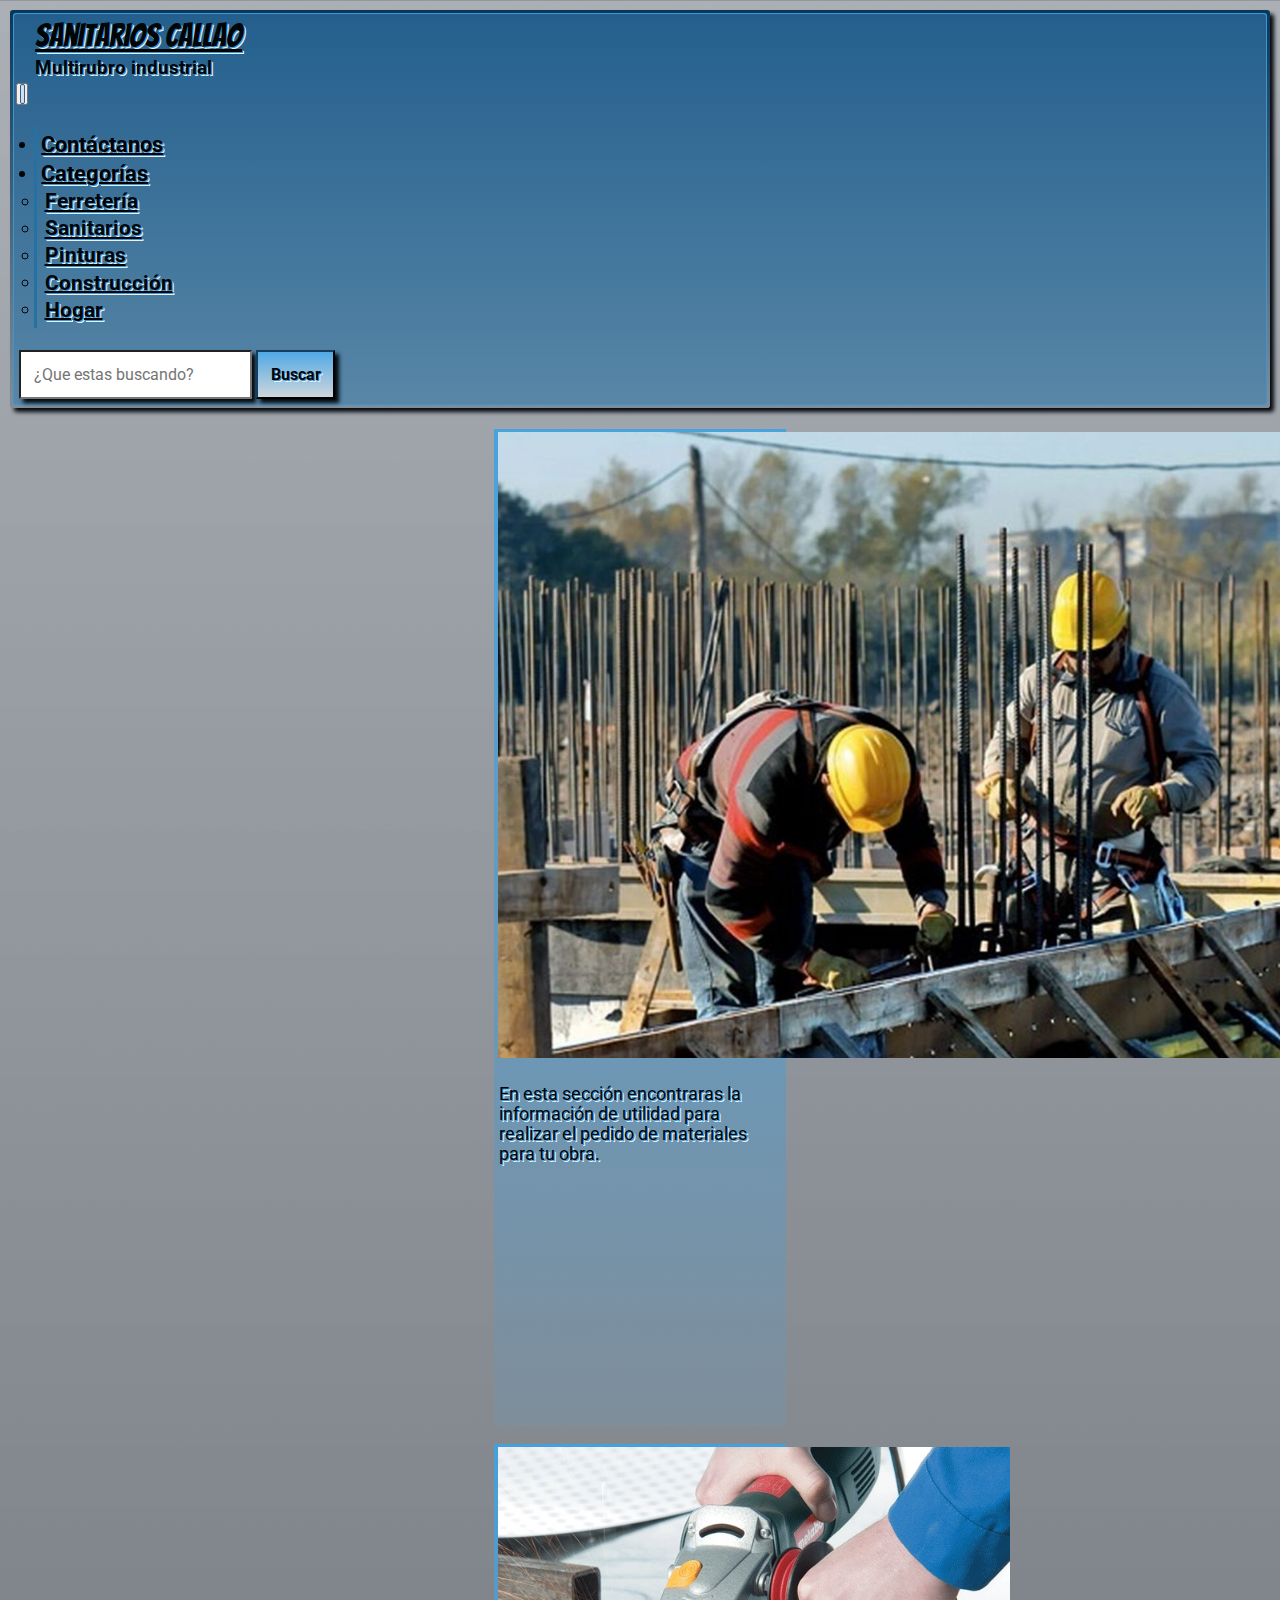
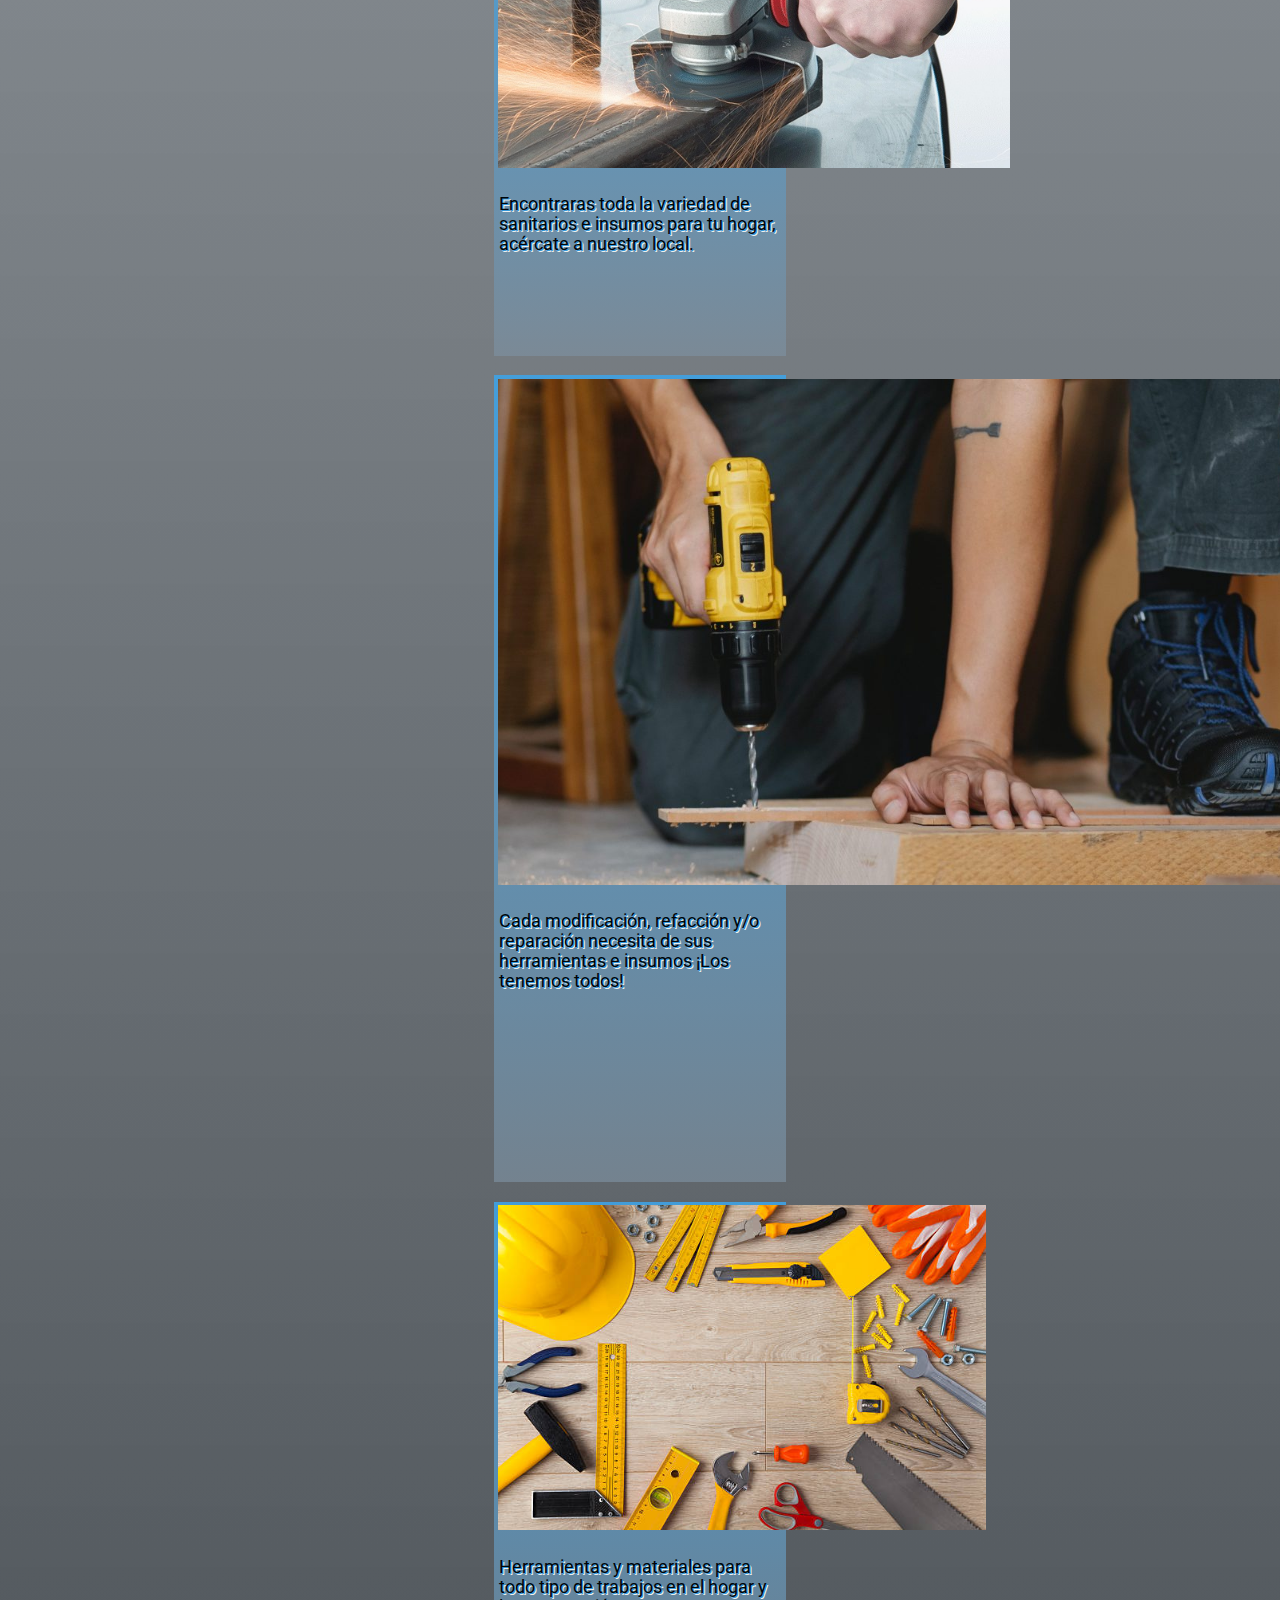
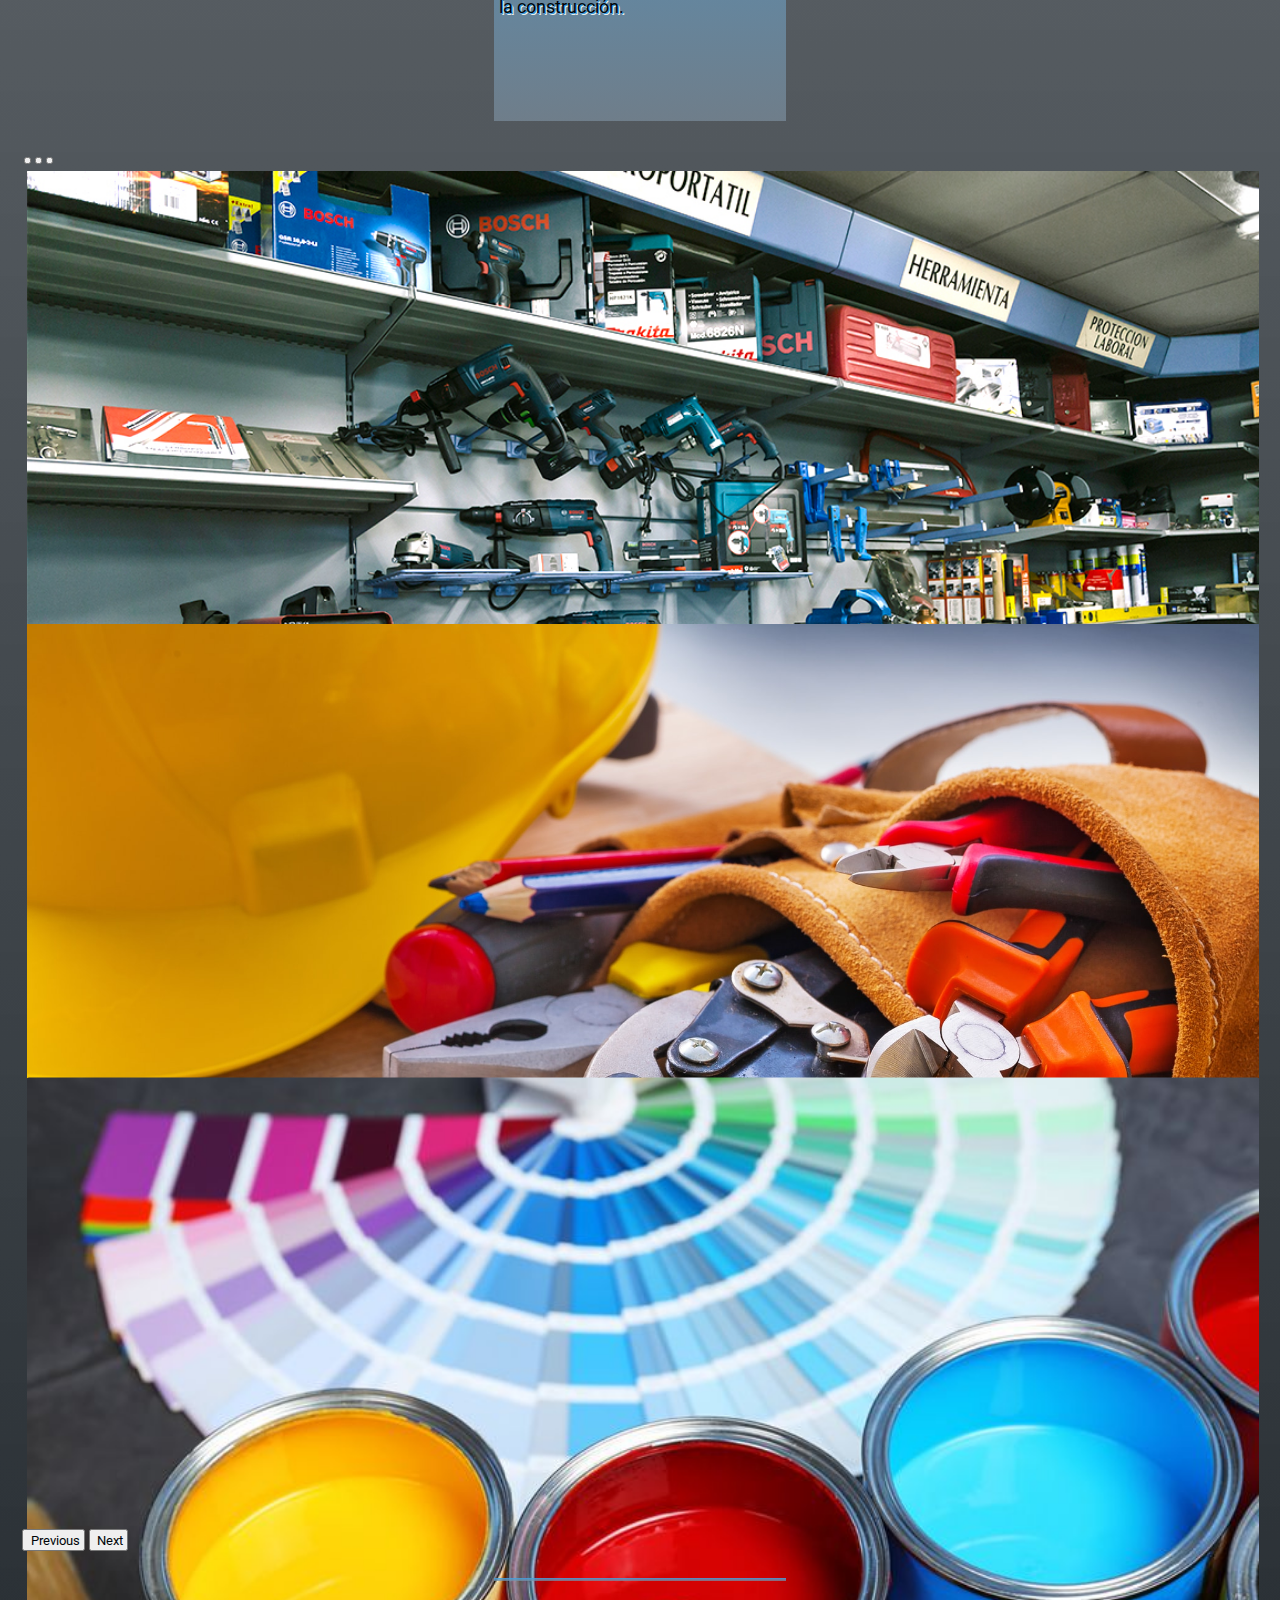
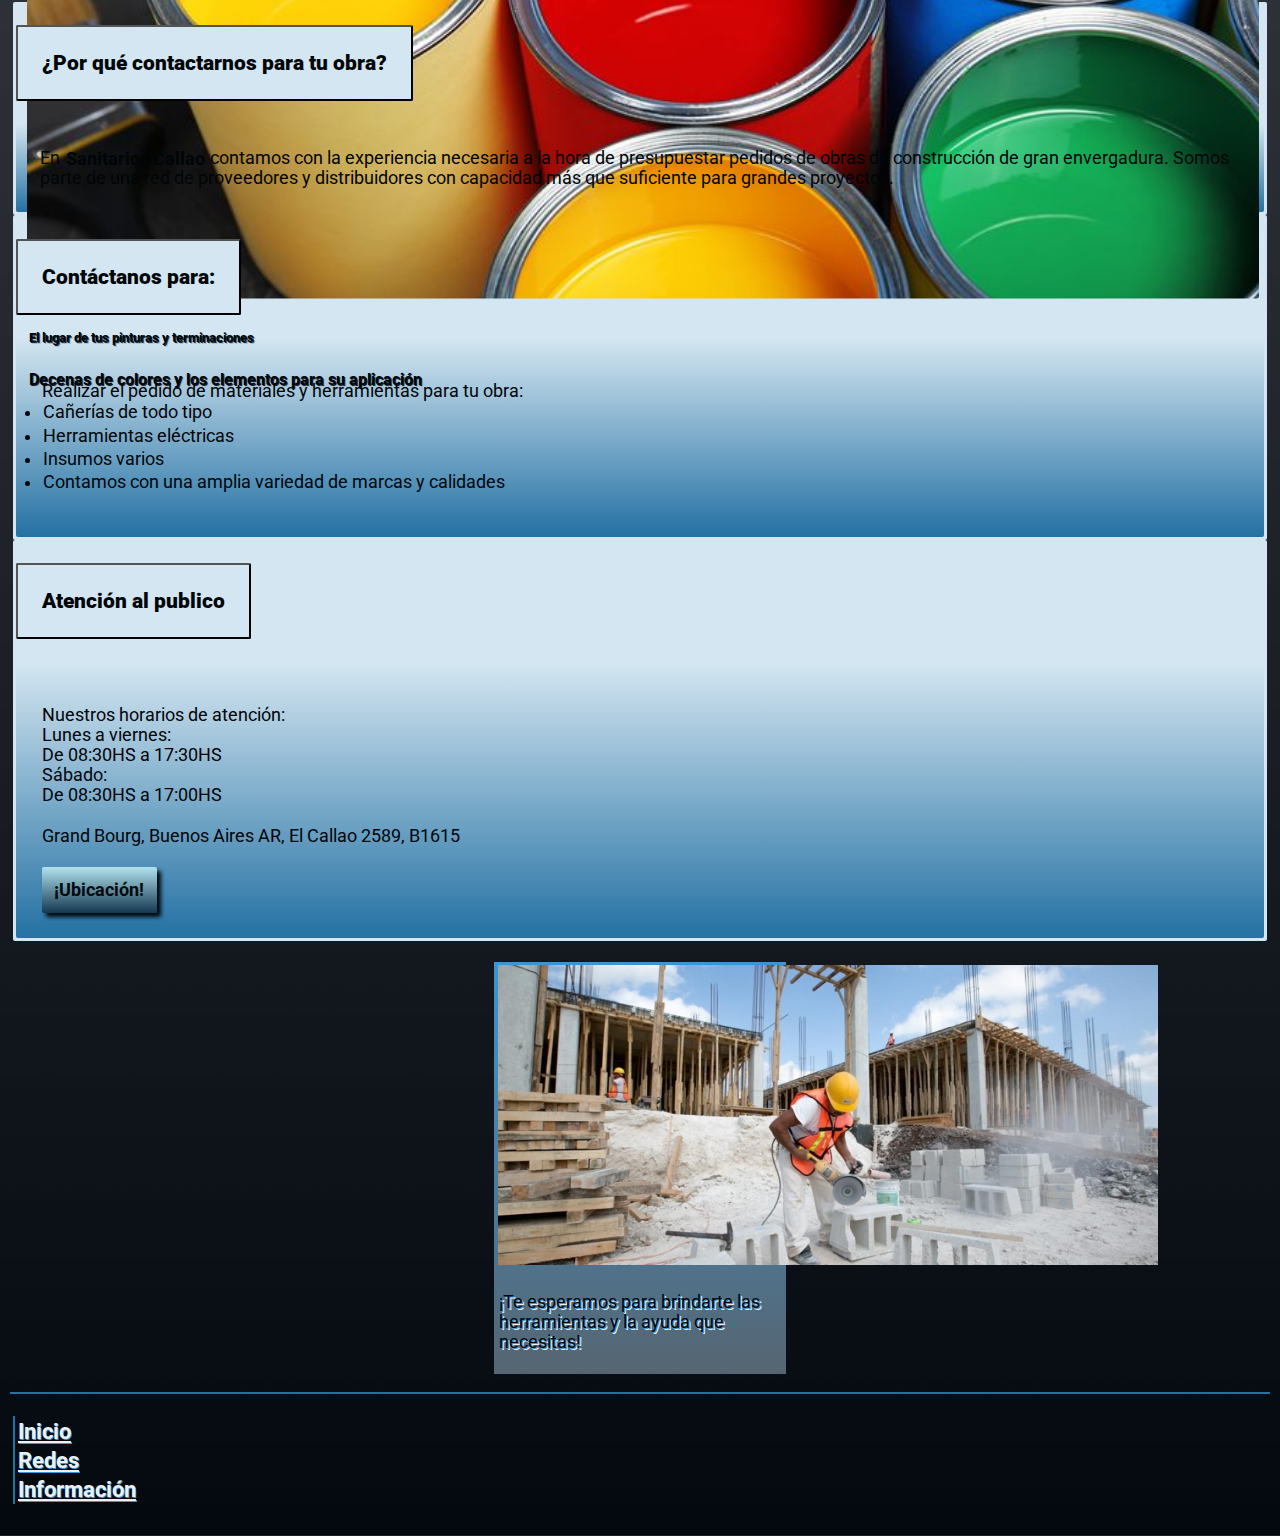
==== commit 11536caa: "version final 3.0" ====
--- a/sections/construccion.html
+++ b/sections/construccion.html
@@ -306,7 +306,7 @@
           <a class="nav-link" href="#">Redes</a>
         </li>
         <li class="nav-item">
-          <a class="nav-link" href="#">Informacion</a>
+          <a class="nav-link" href="#">Información</a>
         </li>
       </ul>
     </footer>
--- a/styles/styles.css
+++ b/styles/styles.css
@@ -215,6 +215,10 @@
   margin-left: 1.5rem;
 }
 
+.form-container1 .col-auto .input-group-text {
+  width: 1.5rem;
+}
+
 .form-container1 .col-auto .form-select {
   width: 8rem;
 }
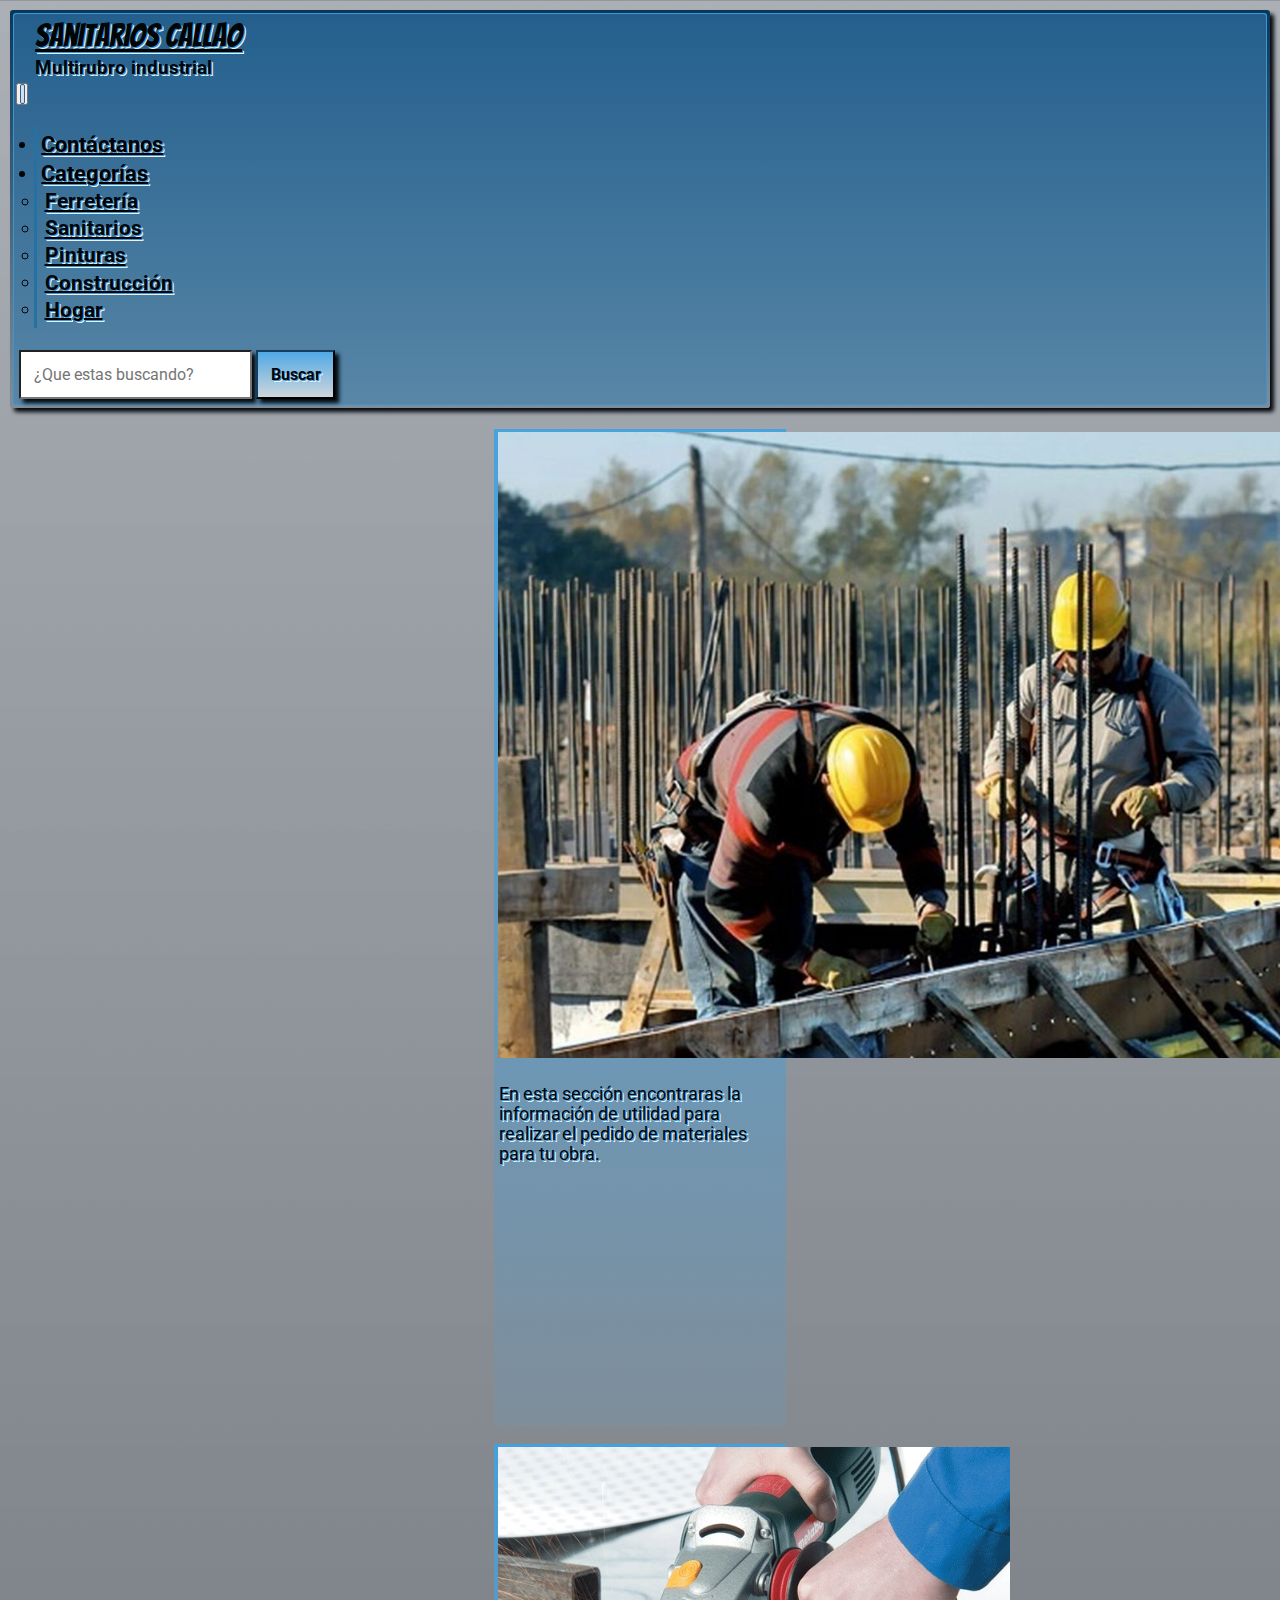
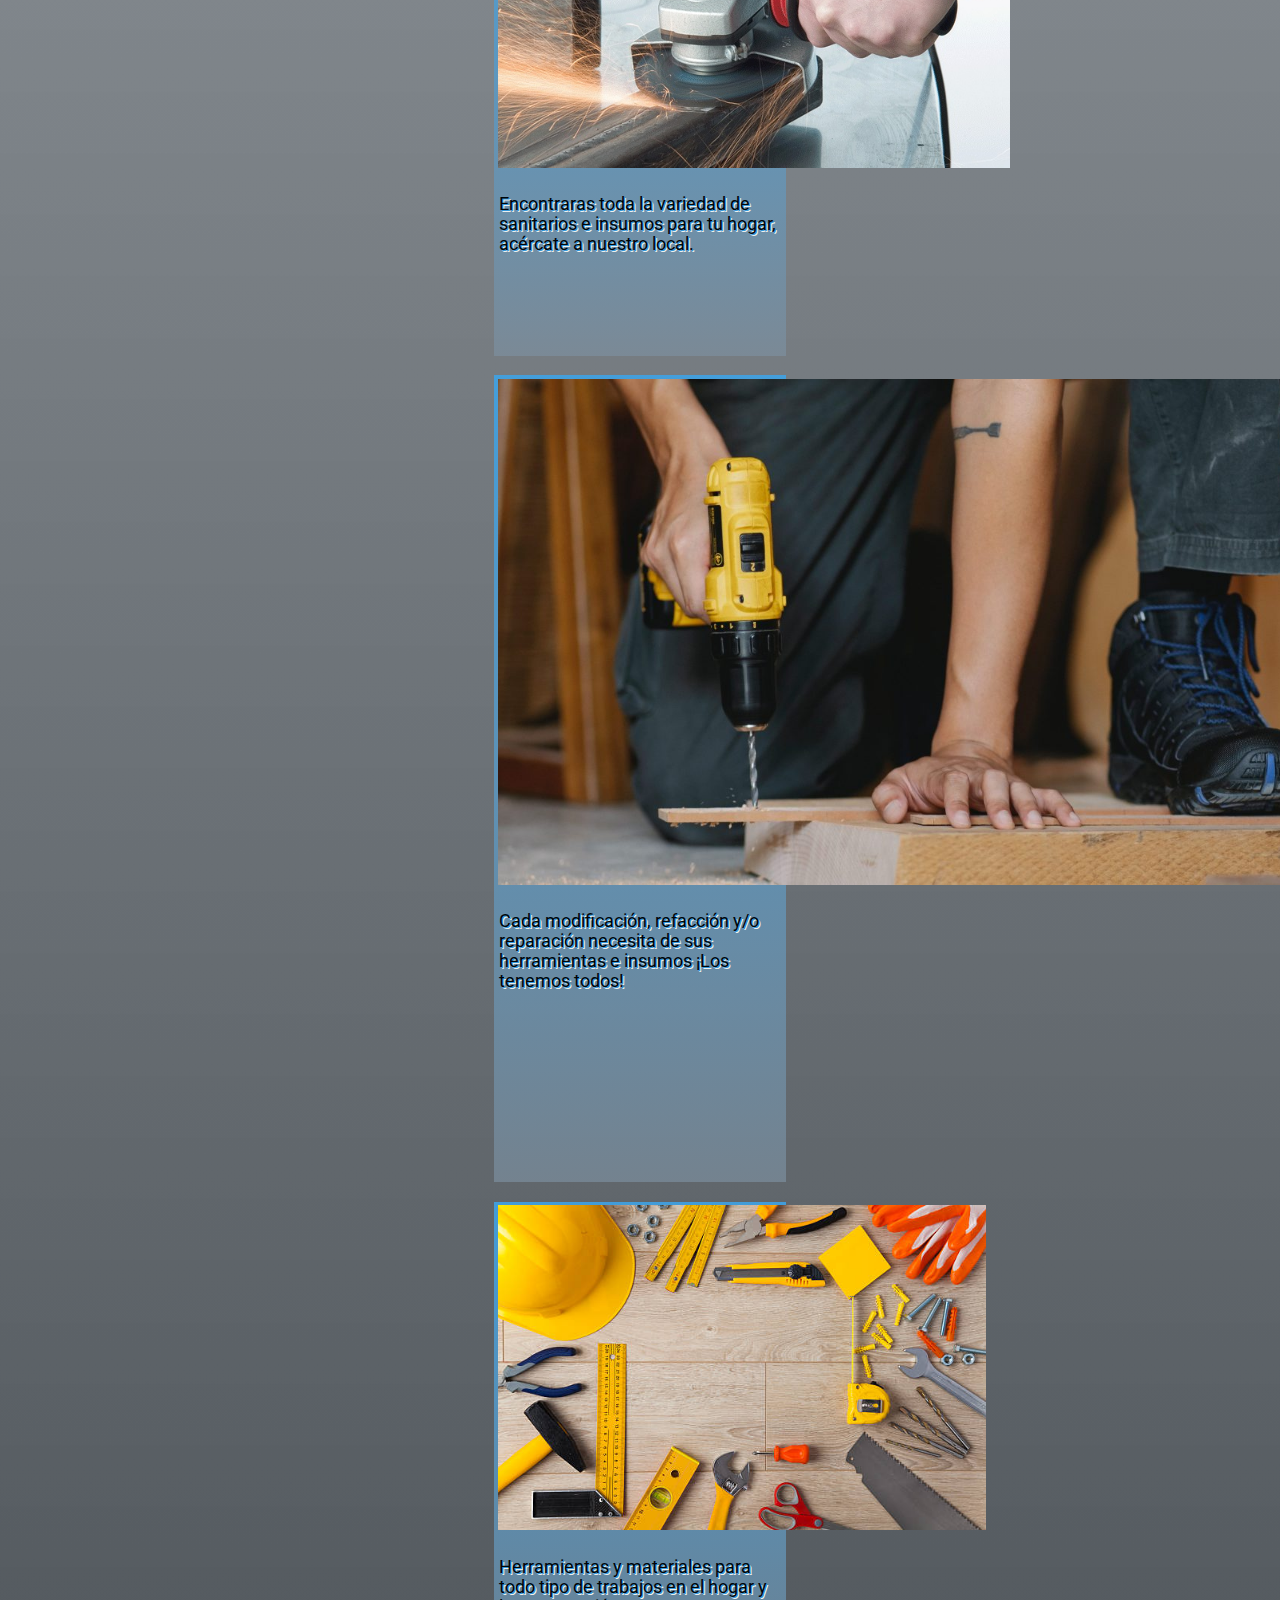
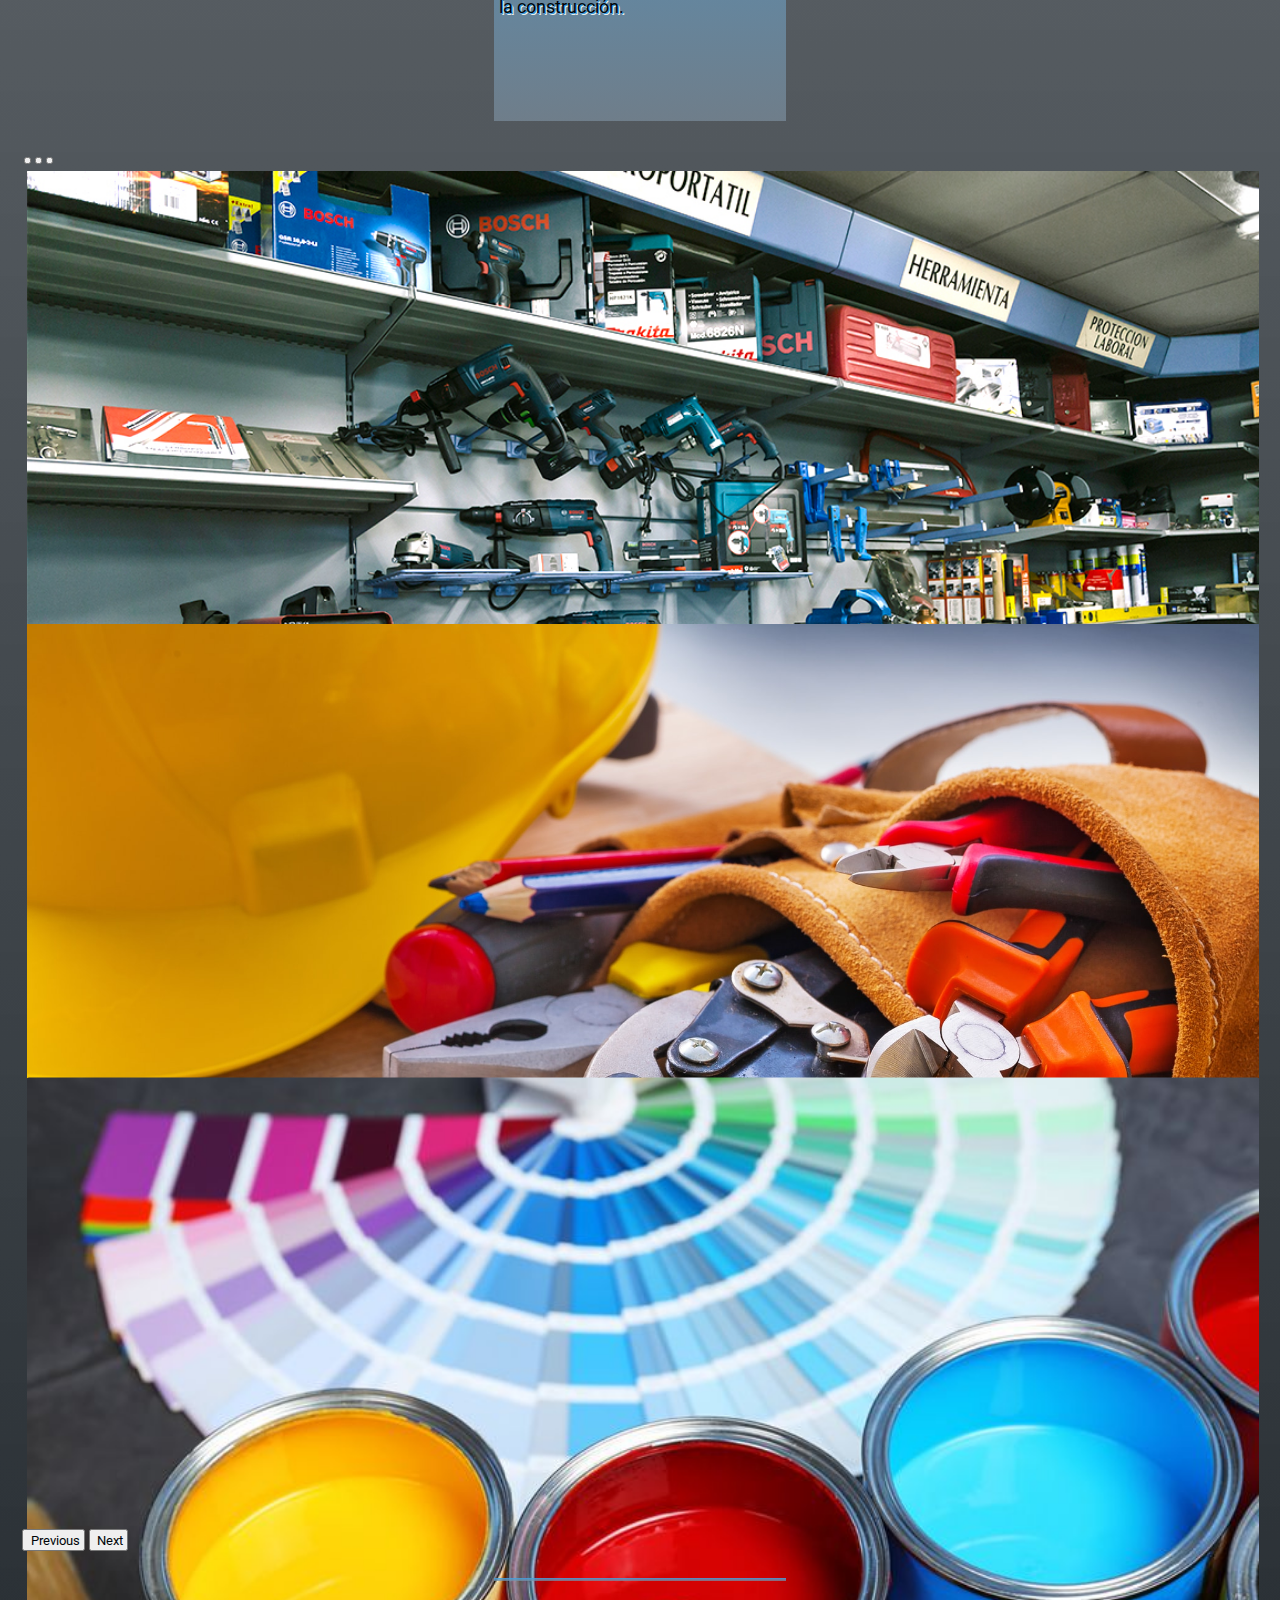
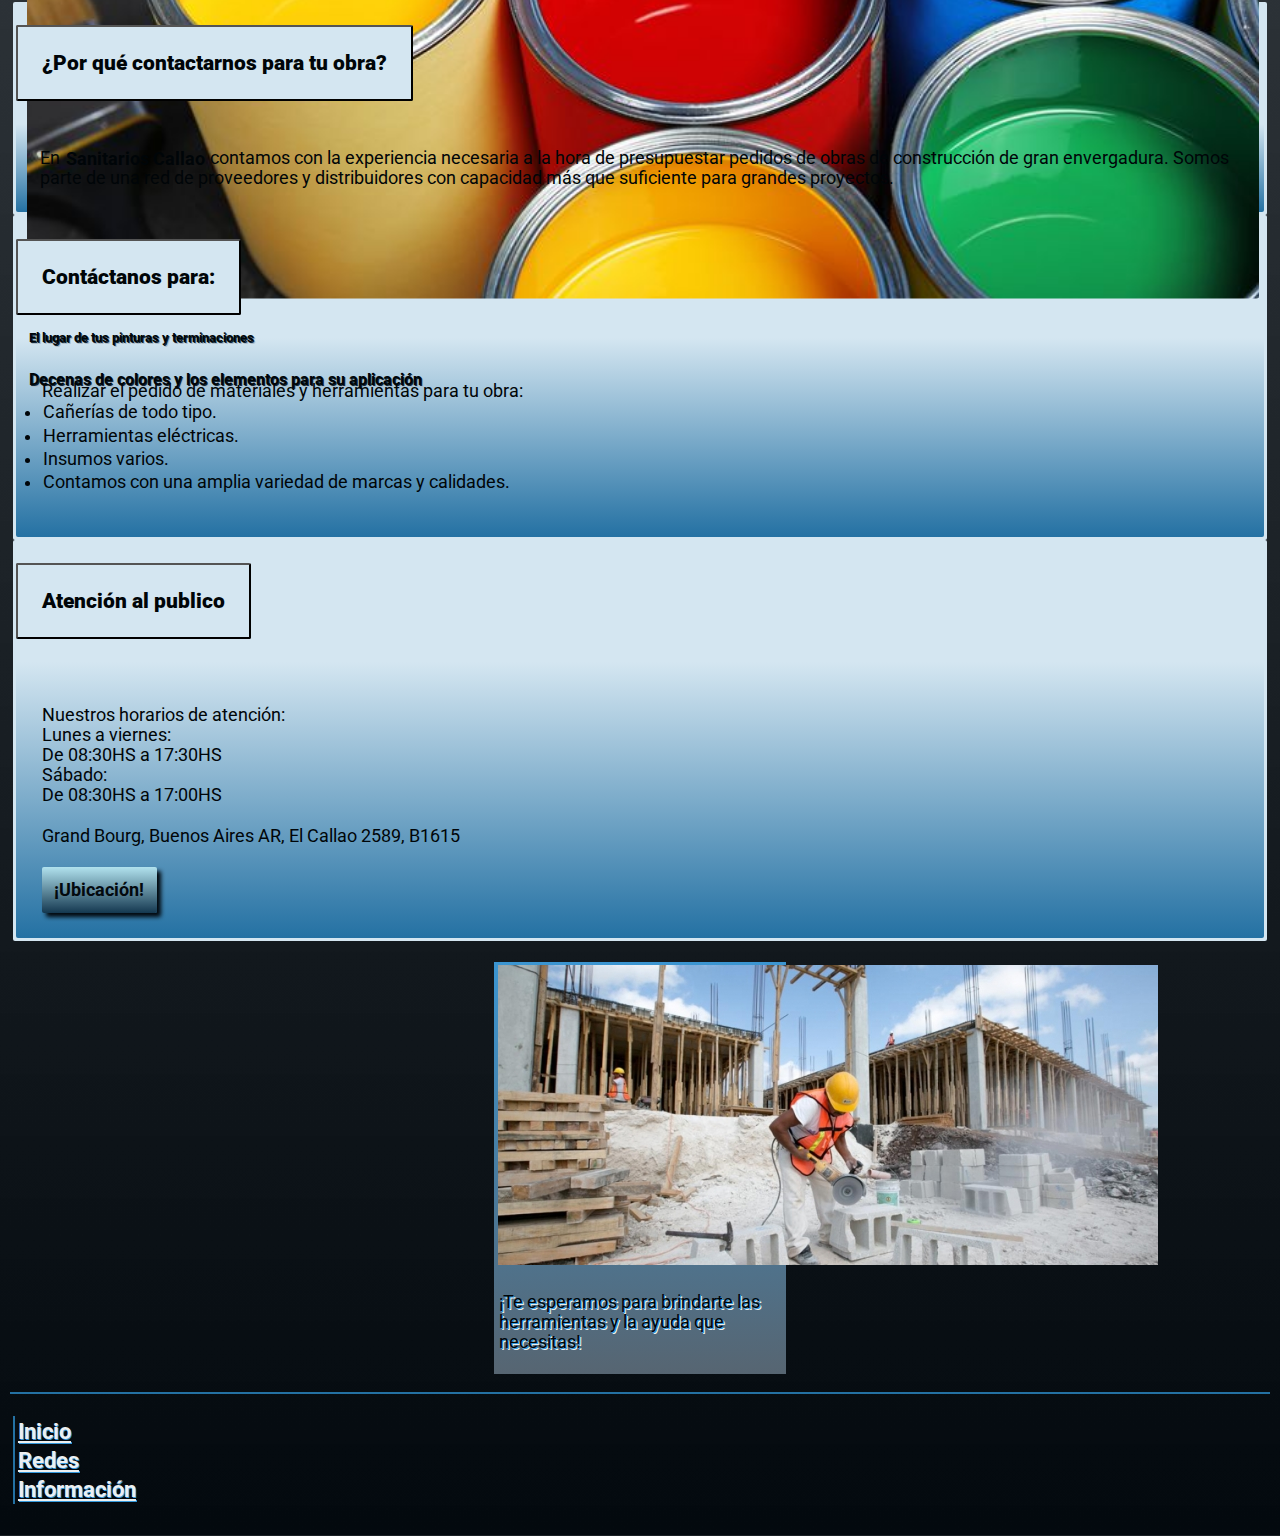
==== commit b11e00ae: "correcciones pre final" ====
--- a/sections/construccion.html
+++ b/sections/construccion.html
@@ -237,10 +237,10 @@
           >
             <div class="accordion-body">
               <ul>Realizar el pedido de materiales y herramientas para tu obra:
-                <li>Cañerías de todo tipo</li>
-                <li>Herramientas eléctricas</li>
-                <li>Insumos varios</li>
-                <li>Contamos con una amplia variedad de marcas y calidades</li>
+                <li>Cañerías de todo tipo.</li>
+                <li>Herramientas eléctricas.</li>
+                <li>Insumos varios.</li>
+                <li>Contamos con una amplia variedad de marcas y calidades.</li>
               </ul>
             </div>
           </div>
